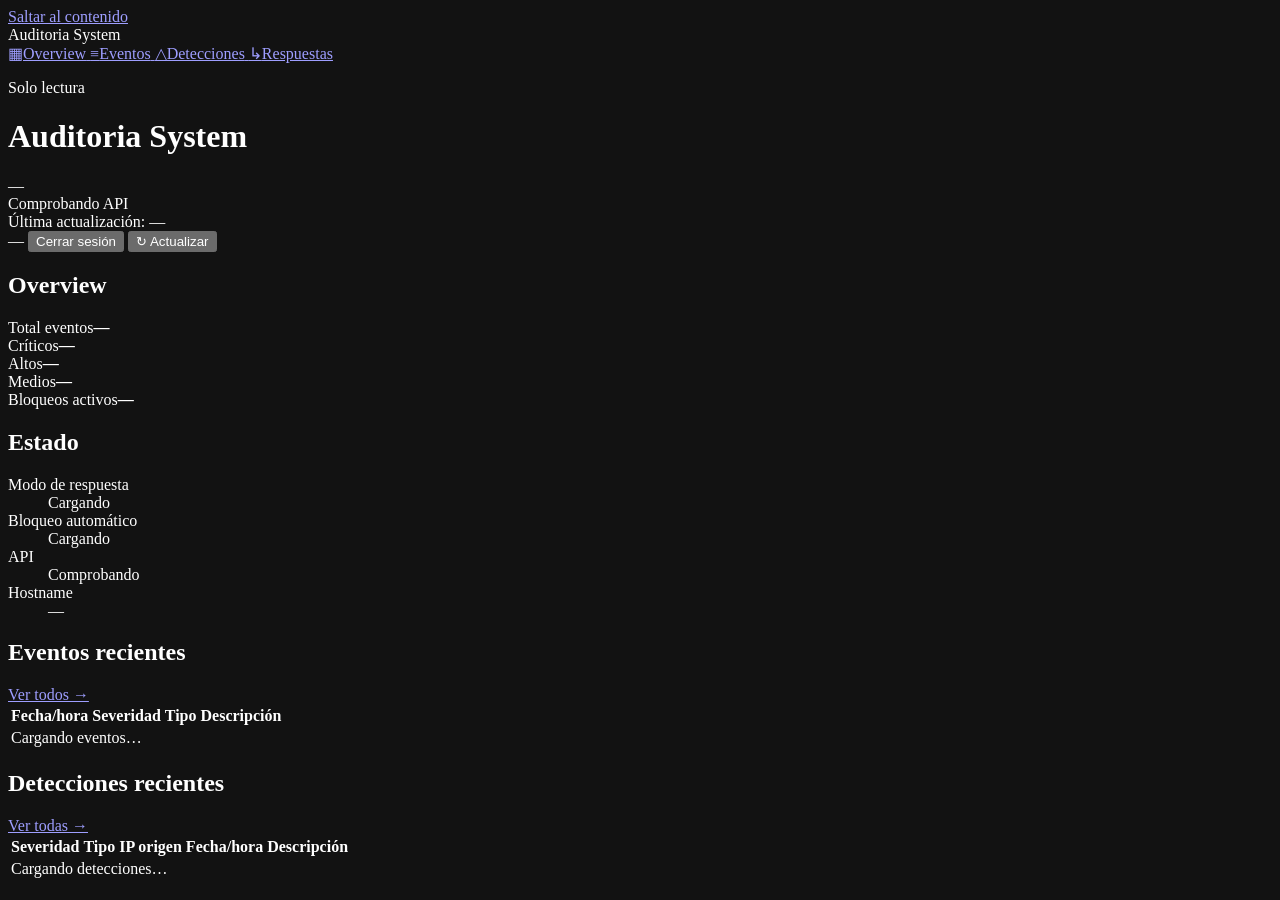
==== app/api/dashboard/index.html @ bd80b83c "ajuste: reducir minimo de contrasena a 8 caracteres" ====
<!doctype html>
<html lang="es">
<head>
  <meta charset="utf-8">
  <meta name="viewport" content="width=device-width, initial-scale=1">
  <meta name="color-scheme" content="dark">
  <meta name="theme-color" content="#101214">
  <title>Overview | Auditoria System</title>
  <link rel="stylesheet" href="/dashboard/assets/styles.css">
  <script src="/dashboard/assets/dashboard.js" defer></script>
</head>
<body>
  <a class="skip-link" href="#contenido">Saltar al contenido</a>
  <div class="app-shell">
    <aside class="sidebar" aria-label="Navegación principal">
      <div class="sidebar-title">Auditoria System</div>
      <nav>
        <a class="nav-item" data-module="overview" href="/dashboard">
          <span class="nav-icon" aria-hidden="true">▦</span><span>Overview</span>
        </a>
        <a class="nav-item" data-module="events" href="/dashboard/events">
          <span class="nav-icon" aria-hidden="true">≡</span><span>Eventos</span>
        </a>
        <a class="nav-item" data-module="detections" href="/dashboard/detections">
          <span class="nav-icon" aria-hidden="true">△</span><span>Detecciones</span>
        </a>
        <a class="nav-item" data-module="responses" href="/dashboard/responses">
          <span class="nav-icon" aria-hidden="true">↳</span><span>Respuestas</span>
        </a>
        <a class="nav-item" data-module="users" href="/dashboard/users" hidden>
          <span class="nav-icon" aria-hidden="true">○</span><span>Usuarios</span>
        </a>
      </nav>
      <p class="sidebar-note">Solo lectura</p>
    </aside>

    <main id="contenido" class="content">
      <header class="topbar">
        <div class="page-identity">
          <h1>Auditoria System</h1>
          <span id="hostname" class="hostname">—</span>
        </div>
        <div class="topbar-actions">
          <div class="api-state" role="status" aria-live="polite">
            <span id="api-indicator" class="status-dot is-loading"></span>
            <span id="api-status">Comprobando API</span>
          </div>
          <div class="refresh-meta">
            <span>Última actualización:</span>
            <time id="last-updated">—</time>
          </div>
          <span id="current-user" class="current-user">—</span>
          <button id="logout-button" class="quiet-button" type="button">Cerrar sesión</button>
          <button id="refresh-button" class="refresh-button" type="button" aria-controls="module-content">
            <span aria-hidden="true">↻</span> Actualizar
          </button>
        </div>
      </header>

      <div id="global-alert" class="global-alert" role="alert" hidden></div>

      <div id="module-content">
        <div class="module-view" data-view="overview">
          <section class="summary-section" aria-labelledby="summary-title">
            <div class="module-heading"><h2 id="summary-title">Overview</h2></div>
            <div class="metric-grid" aria-live="polite">
              <article class="metric-card"><span>Total eventos</span><strong id="metric-total" class="metric-value loading-value">—</strong></article>
              <article class="metric-card severity-critical"><span>Críticos</span><strong id="metric-critical" class="metric-value loading-value">—</strong></article>
              <article class="metric-card severity-high"><span>Altos</span><strong id="metric-high" class="metric-value loading-value">—</strong></article>
              <article class="metric-card severity-medium"><span>Medios</span><strong id="metric-medium" class="metric-value loading-value">—</strong></article>
              <article class="metric-card metric-blocks"><span>Bloqueos activos</span><strong id="metric-blocks" class="metric-value loading-value">—</strong></article>
            </div>
          </section>

          <section class="status-panel" aria-labelledby="status-title">
            <h2 id="status-title">Estado</h2>
            <dl class="status-details">
              <div><dt>Modo de respuesta</dt><dd id="response-mode"><span class="skeleton-text">Cargando</span></dd></div>
              <div><dt>Bloqueo automático</dt><dd id="automatic-blocking"><span class="skeleton-text">Cargando</span></dd></div>
              <div><dt>API</dt><dd id="status-api">Comprobando</dd></div>
              <div><dt>Hostname</dt><dd id="status-hostname" class="monospace">—</dd></div>
            </dl>
          </section>

          <div class="overview-activity">
            <section class="data-panel" aria-labelledby="overview-events-title">
              <div class="panel-heading">
                <h2 id="overview-events-title">Eventos recientes</h2>
                <a class="view-all" href="/dashboard/events">Ver todos →</a>
              </div>
              <div class="table-wrap">
                <table class="overview-events-table" aria-labelledby="overview-events-title">
                  <thead><tr><th>Fecha/hora</th><th>Severidad</th><th>Tipo</th><th>Descripción</th></tr></thead>
                  <tbody id="overview-events-body"><tr><td colspan="4" class="state-cell"><span class="spinner"></span> Cargando eventos…</td></tr></tbody>
                </table>
              </div>
            </section>

            <section class="data-panel" aria-labelledby="overview-detections-title">
              <div class="panel-heading">
                <h2 id="overview-detections-title">Detecciones recientes</h2>
                <a class="view-all" href="/dashboard/detections">Ver todas →</a>
              </div>
              <div class="table-wrap">
                <table class="overview-detections-table" aria-labelledby="overview-detections-title">
                  <thead><tr><th>Severidad</th><th>Tipo</th><th>IP origen</th><th>Fecha/hora</th><th>Descripción</th></tr></thead>
                  <tbody id="overview-detections-body"><tr><td colspan="5" class="state-cell"><span class="spinner"></span> Cargando detecciones…</td></tr></tbody>
                </table>
              </div>
            </section>
          </div>
        </div>

        <div class="module-view" data-view="events" hidden>
          <section class="module-section" aria-labelledby="events-title">
            <div class="module-heading"><h2 id="events-title">Eventos</h2><span id="events-count" class="panel-count">—</span></div>
            <form id="events-filters" class="filter-bar" action="/dashboard/events" method="get">
              <label>Severidad<select name="severity"><option value="">Todas</option><option value="critical">Crítica</option><option value="high">Alta</option><option value="medium">Media</option><option value="low">Baja</option></select></label>
              <label>Categoría<input name="category" type="text" autocomplete="off" placeholder="Todas"></label>
              <label>Tipo<input name="event_type" type="text" autocomplete="off" placeholder="Todos"></label>
              <div class="filter-actions"><button type="submit">Aplicar</button><button type="button" data-reset-filters>Limpiar</button></div>
            </form>
            <div class="table-wrap data-table-wrap">
              <table class="events-table" aria-labelledby="events-title">
                <thead><tr><th>Fecha/hora</th><th>Severidad</th><th>Categoría</th><th>Tipo</th><th>Descripción</th></tr></thead>
                <tbody id="events-body"><tr><td colspan="5" class="state-cell"><span class="spinner"></span> Cargando eventos…</td></tr></tbody>
              </table>
            </div>
          </section>
        </div>

        <div class="module-view" data-view="detections" hidden>
          <section class="module-section" aria-labelledby="detections-title">
            <div class="module-heading"><h2 id="detections-title">Detecciones</h2><span id="detections-count" class="panel-count">—</span></div>
            <form id="detections-filters" class="filter-bar" action="/dashboard/detections" method="get">
              <label>Severidad<select name="severity"><option value="">Todas</option><option value="critical">Crítica</option><option value="high">Alta</option><option value="medium">Media</option><option value="low">Baja</option></select></label>
              <label>Tipo<input name="event_type" type="text" autocomplete="off" placeholder="Todos"></label>
              <div class="filter-actions"><button type="submit">Aplicar</button><button type="button" data-reset-filters>Limpiar</button></div>
            </form>
            <div class="table-wrap data-table-wrap">
              <table class="detections-table" aria-labelledby="detections-title">
                <thead><tr><th>Severidad</th><th>Tipo</th><th>IP origen</th><th>Fecha/hora</th><th>Descripción</th></tr></thead>
                <tbody id="detections-body"><tr><td colspan="5" class="state-cell"><span class="spinner"></span> Cargando detecciones…</td></tr></tbody>
              </table>
            </div>
          </section>
        </div>

        <div class="module-view" data-view="responses" hidden>
          <section class="module-section" aria-labelledby="responses-title">
            <div class="module-heading"><h2 id="responses-title">Respuestas</h2><span id="responses-count" class="panel-count">—</span></div>
            <form id="responses-filters" class="filter-bar" action="/dashboard/responses" method="get">
              <label>Tipo<select name="event_type"><option value="">Todos</option><option value="RESPONSE_DECISION">RESPONSE_DECISION</option><option value="RESPONSE_EXECUTION">RESPONSE_EXECUTION</option></select></label>
              <div class="filter-actions"><button type="submit">Aplicar</button><button type="button" data-reset-filters>Limpiar</button></div>
            </form>
            <div class="table-wrap data-table-wrap">
              <table class="responses-table" aria-labelledby="responses-title">
                <thead><tr><th>Fecha/hora</th><th>Tipo</th><th>IP objetivo</th><th>Acción</th><th>Estado</th><th>Ejecutado</th><th>Motivo</th></tr></thead>
                <tbody id="responses-body"><tr><td colspan="7" class="state-cell"><span class="spinner"></span> Cargando respuestas…</td></tr></tbody>
              </table>
            </div>
          </section>
        </div>

        <div class="module-view" data-view="users" hidden>
          <section class="module-section" aria-labelledby="users-title">
            <div class="module-heading"><h2 id="users-title">Usuarios</h2><span id="users-count" class="panel-count">—</span></div>
            <form id="create-user-form" class="filter-bar user-form">
              <label>Usuario<input name="username" type="text" minlength="3" maxlength="64" autocomplete="off" required></label>
              <label>Contraseña<input name="password" type="password" minlength="8" maxlength="1024" autocomplete="new-password" required></label>
              <label>Rol<select name="role"><option value="viewer">Viewer</option><option value="superadmin">Superadmin</option></select></label>
              <div class="filter-actions"><button type="submit">Crear usuario</button></div>
            </form>
            <div id="users-alert" class="inline-alert" role="alert" hidden></div>
            <div class="table-wrap data-table-wrap">
              <table class="users-table" aria-labelledby="users-title">
                <thead><tr><th>Usuario</th><th>Rol</th><th>Estado</th><th>Creado</th><th>Acciones</th></tr></thead>
                <tbody id="users-body"><tr><td colspan="5" class="state-cell"><span class="spinner"></span> Cargando usuarios…</td></tr></tbody>
              </table>
            </div>
          </section>
        </div>
      </div>
    </main>
  </div>
</body>
</html>
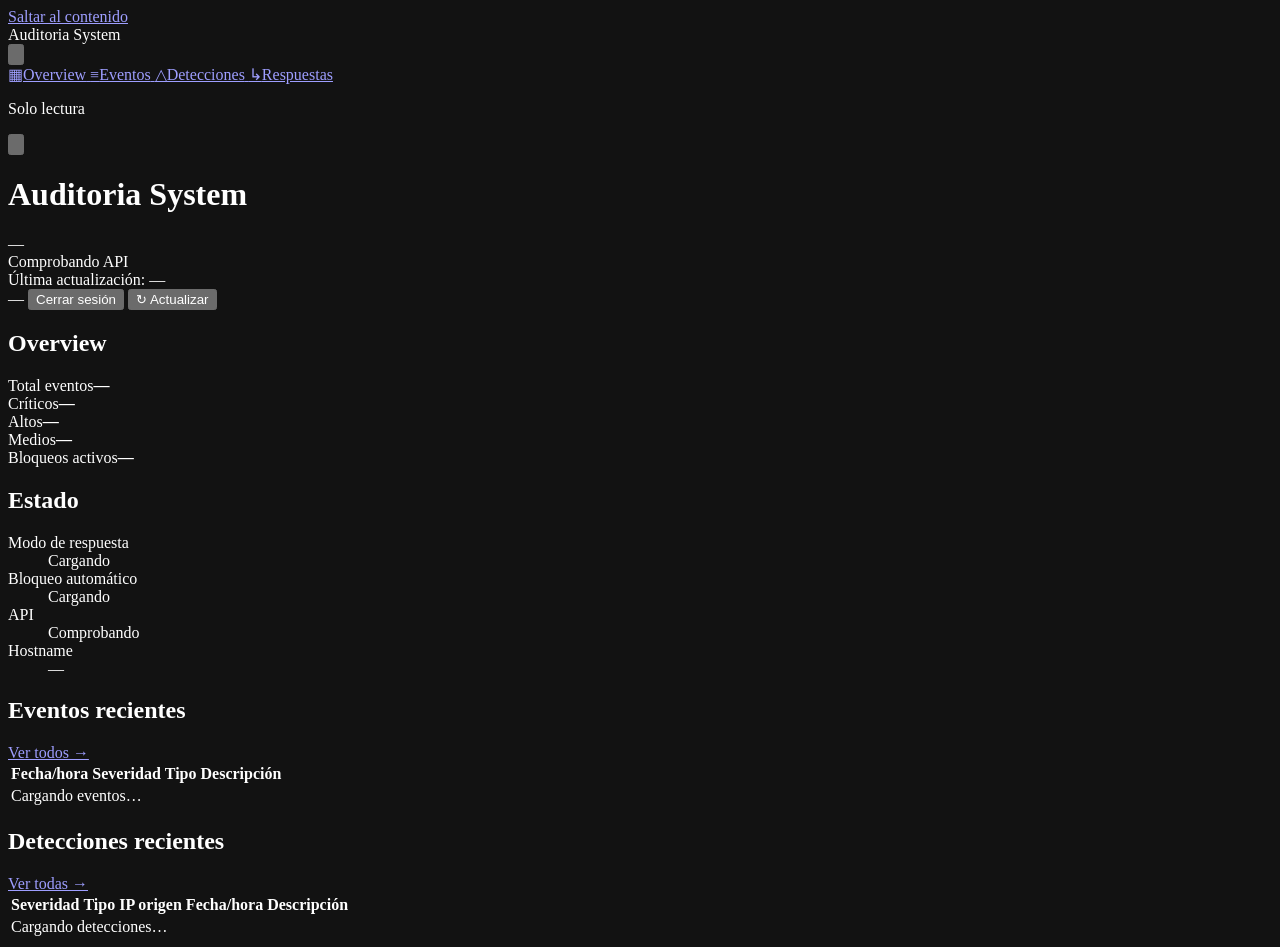
==== commit 64558bdb: "mejora: pulir login y navegacion del dashboard v0.7" ====
--- a/app/api/dashboard/index.html
+++ b/app/api/dashboard/index.html
@@ -11,31 +11,40 @@
 </head>
 <body>
   <a class="skip-link" href="#contenido">Saltar al contenido</a>
-  <div class="app-shell">
-    <aside class="sidebar" aria-label="Navegación principal">
-      <div class="sidebar-title">Auditoria System</div>
+  <div id="app-shell" class="app-shell">
+    <aside id="sidebar" class="sidebar" aria-label="Navegación principal">
+      <div class="sidebar-header">
+        <div class="sidebar-title">Auditoria System</div>
+        <button id="sidebar-collapse" class="sidebar-control" type="button" aria-controls="sidebar" aria-label="Contraer menú" aria-expanded="true">
+          <svg viewBox="0 0 16 16" aria-hidden="true" focusable="false"><path d="m10 3-5 5 5 5"></path></svg>
+        </button>
+      </div>
       <nav>
-        <a class="nav-item" data-module="overview" href="/dashboard">
-          <span class="nav-icon" aria-hidden="true">▦</span><span>Overview</span>
-        </a>
-        <a class="nav-item" data-module="events" href="/dashboard/events">
-          <span class="nav-icon" aria-hidden="true">≡</span><span>Eventos</span>
-        </a>
-        <a class="nav-item" data-module="detections" href="/dashboard/detections">
-          <span class="nav-icon" aria-hidden="true">△</span><span>Detecciones</span>
-        </a>
-        <a class="nav-item" data-module="responses" href="/dashboard/responses">
-          <span class="nav-icon" aria-hidden="true">↳</span><span>Respuestas</span>
-        </a>
-        <a class="nav-item" data-module="users" href="/dashboard/users" hidden>
-          <span class="nav-icon" aria-hidden="true">○</span><span>Usuarios</span>
+        <a class="nav-item" data-module="overview" href="/dashboard" aria-label="Overview" title="Overview">
+          <span class="nav-icon" aria-hidden="true">▦</span><span class="nav-label">Overview</span>
+        </a>
+        <a class="nav-item" data-module="events" href="/dashboard/events" aria-label="Eventos" title="Eventos">
+          <span class="nav-icon" aria-hidden="true">≡</span><span class="nav-label">Eventos</span>
+        </a>
+        <a class="nav-item" data-module="detections" href="/dashboard/detections" aria-label="Detecciones" title="Detecciones">
+          <span class="nav-icon" aria-hidden="true">△</span><span class="nav-label">Detecciones</span>
+        </a>
+        <a class="nav-item" data-module="responses" href="/dashboard/responses" aria-label="Respuestas" title="Respuestas">
+          <span class="nav-icon" aria-hidden="true">↳</span><span class="nav-label">Respuestas</span>
+        </a>
+        <a class="nav-item" data-module="users" href="/dashboard/users" aria-label="Usuarios" title="Usuarios" hidden>
+          <span class="nav-icon" aria-hidden="true">○</span><span class="nav-label">Usuarios</span>
         </a>
       </nav>
       <p class="sidebar-note">Solo lectura</p>
     </aside>
+    <button id="sidebar-backdrop" class="sidebar-backdrop" type="button" aria-label="Cerrar menú" tabindex="-1" hidden></button>
 
     <main id="contenido" class="content">
       <header class="topbar">
+        <button id="mobile-menu-toggle" class="mobile-menu-toggle" type="button" aria-controls="sidebar" aria-label="Abrir menú" aria-expanded="false">
+          <svg viewBox="0 0 16 16" aria-hidden="true" focusable="false"><path d="M2 4h12M2 8h12M2 12h12"></path></svg>
+        </button>
         <div class="page-identity">
           <h1>Auditoria System</h1>
           <span id="hostname" class="hostname">—</span>
@@ -115,6 +124,7 @@
           <section class="module-section" aria-labelledby="events-title">
             <div class="module-heading"><h2 id="events-title">Eventos</h2><span id="events-count" class="panel-count">—</span></div>
             <form id="events-filters" class="filter-bar" action="/dashboard/events" method="get">
+              <label>Servidor<select name="hostname" data-hostname-filter><option value="">Todos permitidos</option></select></label>
               <label>Severidad<select name="severity"><option value="">Todas</option><option value="critical">Crítica</option><option value="high">Alta</option><option value="medium">Media</option><option value="low">Baja</option></select></label>
               <label>Categoría<input name="category" type="text" autocomplete="off" placeholder="Todas"></label>
               <label>Tipo<input name="event_type" type="text" autocomplete="off" placeholder="Todos"></label>
@@ -133,6 +143,7 @@
           <section class="module-section" aria-labelledby="detections-title">
             <div class="module-heading"><h2 id="detections-title">Detecciones</h2><span id="detections-count" class="panel-count">—</span></div>
             <form id="detections-filters" class="filter-bar" action="/dashboard/detections" method="get">
+              <label>Servidor<select name="hostname" data-hostname-filter><option value="">Todos permitidos</option></select></label>
               <label>Severidad<select name="severity"><option value="">Todas</option><option value="critical">Crítica</option><option value="high">Alta</option><option value="medium">Media</option><option value="low">Baja</option></select></label>
               <label>Tipo<input name="event_type" type="text" autocomplete="off" placeholder="Todos"></label>
               <div class="filter-actions"><button type="submit">Aplicar</button><button type="button" data-reset-filters>Limpiar</button></div>
@@ -150,6 +161,7 @@
           <section class="module-section" aria-labelledby="responses-title">
             <div class="module-heading"><h2 id="responses-title">Respuestas</h2><span id="responses-count" class="panel-count">—</span></div>
             <form id="responses-filters" class="filter-bar" action="/dashboard/responses" method="get">
+              <label>Servidor<select name="hostname" data-hostname-filter><option value="">Todos permitidos</option></select></label>
               <label>Tipo<select name="event_type"><option value="">Todos</option><option value="RESPONSE_DECISION">RESPONSE_DECISION</option><option value="RESPONSE_EXECUTION">RESPONSE_EXECUTION</option></select></label>
               <div class="filter-actions"><button type="submit">Aplicar</button><button type="button" data-reset-filters>Limpiar</button></div>
             </form>
@@ -167,15 +179,16 @@
             <div class="module-heading"><h2 id="users-title">Usuarios</h2><span id="users-count" class="panel-count">—</span></div>
             <form id="create-user-form" class="filter-bar user-form">
               <label>Usuario<input name="username" type="text" minlength="3" maxlength="64" autocomplete="off" required></label>
-              <label>Contraseña<input name="password" type="password" minlength="8" maxlength="1024" autocomplete="new-password" required></label>
-              <label>Rol<select name="role"><option value="viewer">Viewer</option><option value="superadmin">Superadmin</option></select></label>
+              <div class="form-control"><label for="create-user-password">Contraseña</label><div class="password-field"><input id="create-user-password" name="password" type="password" minlength="8" maxlength="1024" autocomplete="new-password" required><button class="password-toggle" type="button" data-password-toggle aria-controls="create-user-password" aria-label="Mostrar contraseña" aria-pressed="false"><svg class="password-icon password-icon-show" viewBox="0 0 16 16" aria-hidden="true" focusable="false"><path d="M1 8s2.6-4 7-4 7 4 7 4-2.6 4-7 4-7-4-7-4Z"></path><circle cx="8" cy="8" r="2"></circle></svg><svg class="password-icon password-icon-hide" viewBox="0 0 16 16" aria-hidden="true" focusable="false" hidden><path d="M2 2l12 12M6.2 4.3A7.7 7.7 0 0 1 8 4c4.4 0 7 4 7 4a10 10 0 0 1-2 2.4M9.8 11.7A7.7 7.7 0 0 1 8 12c-4.4 0-7-4-7-4a10 10 0 0 1 2-2.4"></path></svg></button></div></div>
+              <label>Rol<select id="create-user-role" name="role"><option value="viewer">Viewer</option><option value="superadmin">Superadmin</option></select></label>
+              <label>Servidor(es)<select id="create-user-hostnames" name="hostnames" multiple required></select></label>
               <div class="filter-actions"><button type="submit">Crear usuario</button></div>
             </form>
             <div id="users-alert" class="inline-alert" role="alert" hidden></div>
             <div class="table-wrap data-table-wrap">
               <table class="users-table" aria-labelledby="users-title">
-                <thead><tr><th>Usuario</th><th>Rol</th><th>Estado</th><th>Creado</th><th>Acciones</th></tr></thead>
-                <tbody id="users-body"><tr><td colspan="5" class="state-cell"><span class="spinner"></span> Cargando usuarios…</td></tr></tbody>
+                <thead><tr><th>Usuario</th><th>Rol</th><th>Servidores</th><th>Estado</th><th>Creado</th><th>Acciones</th></tr></thead>
+                <tbody id="users-body"><tr><td colspan="6" class="state-cell"><span class="spinner"></span> Cargando usuarios…</td></tr></tbody>
               </table>
             </div>
           </section>
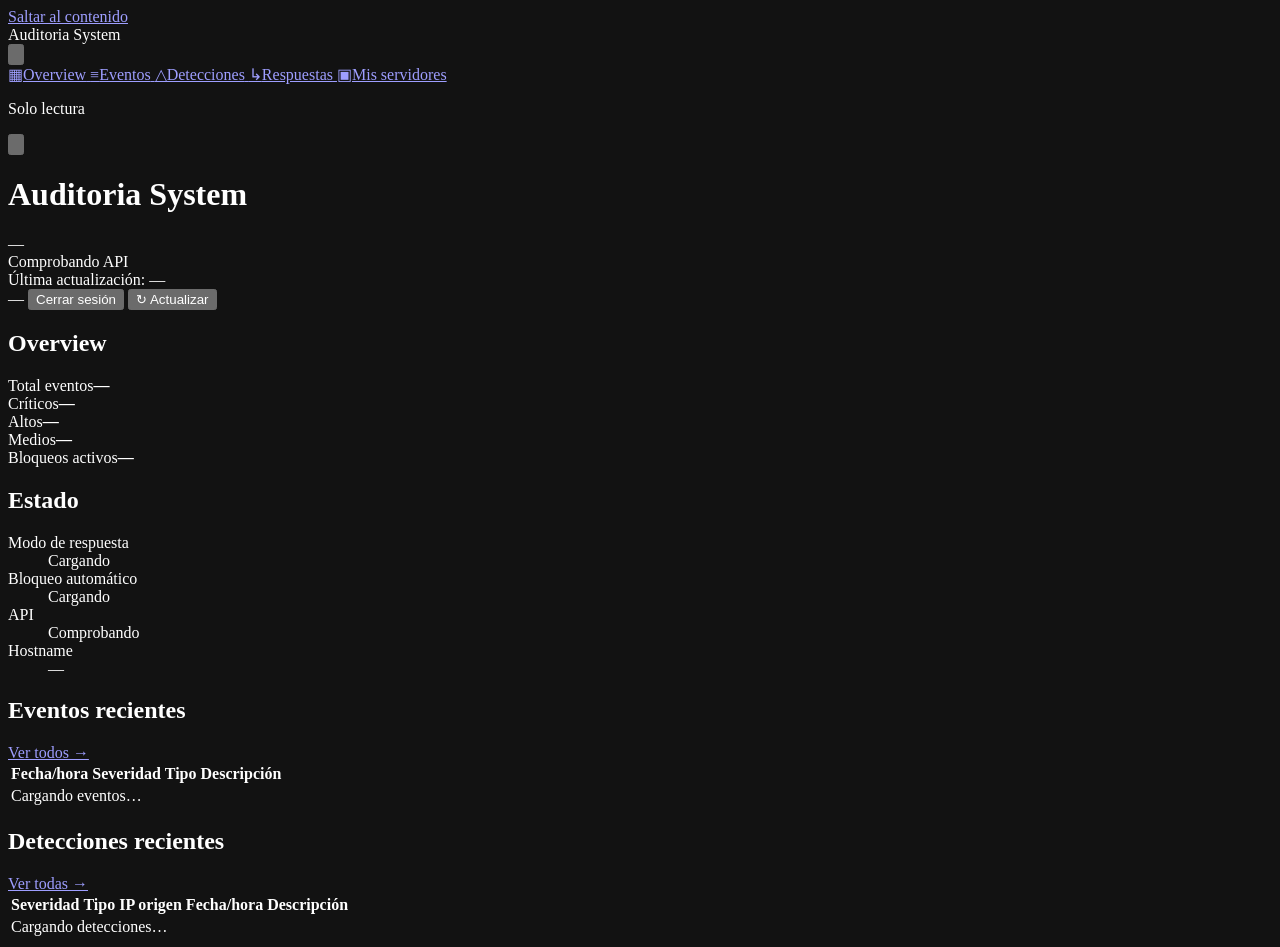
==== commit 8298e0a6: "wip: guardar avance de enrolamiento de agentes" ====
--- a/app/api/dashboard/index.html
+++ b/app/api/dashboard/index.html
@@ -32,6 +32,9 @@
         <a class="nav-item" data-module="responses" href="/dashboard/responses" aria-label="Respuestas" title="Respuestas">
           <span class="nav-icon" aria-hidden="true">↳</span><span class="nav-label">Respuestas</span>
         </a>
+        <a class="nav-item" data-module="servers" href="/dashboard/servers" aria-label="Mis servidores" title="Mis servidores">
+          <span class="nav-icon" aria-hidden="true">▣</span><span class="nav-label">Mis servidores</span>
+        </a>
         <a class="nav-item" data-module="users" href="/dashboard/users" aria-label="Usuarios" title="Usuarios" hidden>
           <span class="nav-icon" aria-hidden="true">○</span><span class="nav-label">Usuarios</span>
         </a>
@@ -181,7 +184,6 @@
               <label>Usuario<input name="username" type="text" minlength="3" maxlength="64" autocomplete="off" required></label>
               <div class="form-control"><label for="create-user-password">Contraseña</label><div class="password-field"><input id="create-user-password" name="password" type="password" minlength="8" maxlength="1024" autocomplete="new-password" required><button class="password-toggle" type="button" data-password-toggle aria-controls="create-user-password" aria-label="Mostrar contraseña" aria-pressed="false"><svg class="password-icon password-icon-show" viewBox="0 0 16 16" aria-hidden="true" focusable="false"><path d="M1 8s2.6-4 7-4 7 4 7 4-2.6 4-7 4-7-4-7-4Z"></path><circle cx="8" cy="8" r="2"></circle></svg><svg class="password-icon password-icon-hide" viewBox="0 0 16 16" aria-hidden="true" focusable="false" hidden><path d="M2 2l12 12M6.2 4.3A7.7 7.7 0 0 1 8 4c4.4 0 7 4 7 4a10 10 0 0 1-2 2.4M9.8 11.7A7.7 7.7 0 0 1 8 12c-4.4 0-7-4-7-4a10 10 0 0 1 2-2.4"></path></svg></button></div></div>
               <label>Rol<select id="create-user-role" name="role"><option value="viewer">Viewer</option><option value="superadmin">Superadmin</option></select></label>
-              <label>Servidor(es)<select id="create-user-hostnames" name="hostnames" multiple required></select></label>
               <div class="filter-actions"><button type="submit">Crear usuario</button></div>
             </form>
             <div id="users-alert" class="inline-alert" role="alert" hidden></div>
@@ -189,6 +191,33 @@
               <table class="users-table" aria-labelledby="users-title">
                 <thead><tr><th>Usuario</th><th>Rol</th><th>Servidores</th><th>Estado</th><th>Creado</th><th>Acciones</th></tr></thead>
                 <tbody id="users-body"><tr><td colspan="6" class="state-cell"><span class="spinner"></span> Cargando usuarios…</td></tr></tbody>
+              </table>
+            </div>
+          </section>
+        </div>
+
+        <div class="module-view" data-view="servers" hidden>
+          <section class="module-section" aria-labelledby="servers-title">
+            <div class="module-heading server-heading">
+              <div><h2 id="servers-title">Mis servidores</h2><span id="servers-count" class="panel-count">—</span></div>
+              <button id="connect-server-button" class="primary-action" type="button">Conectar servidor</button>
+            </div>
+            <div id="servers-alert" class="inline-alert" role="alert" hidden></div>
+            <section id="registration-panel" class="registration-panel" aria-labelledby="registration-title" hidden>
+              <div class="registration-header">
+                <div>
+                  <h3 id="registration-title">Registrar agente</h3>
+                  <p>Ejecuta este comando una vez en el servidor que deseas conectar.</p>
+                </div>
+                <button id="copy-registration-command" class="table-action" type="button">Copiar comando</button>
+              </div>
+              <code id="registration-command" class="registration-command"></code>
+              <p class="registration-expiry">El token vence en <time id="registration-expires-at">—</time> y solo puede utilizarse una vez.</p>
+            </section>
+            <div class="table-wrap data-table-wrap">
+              <table class="servers-table" aria-labelledby="servers-title">
+                <thead><tr><th>Agent ID</th><th>Hostname</th><th>Estado</th><th>Último contacto</th><th>Registrado</th></tr></thead>
+                <tbody id="servers-body"><tr><td colspan="5" class="state-cell"><span class="spinner"></span> Cargando servidores…</td></tr></tbody>
               </table>
             </div>
           </section>
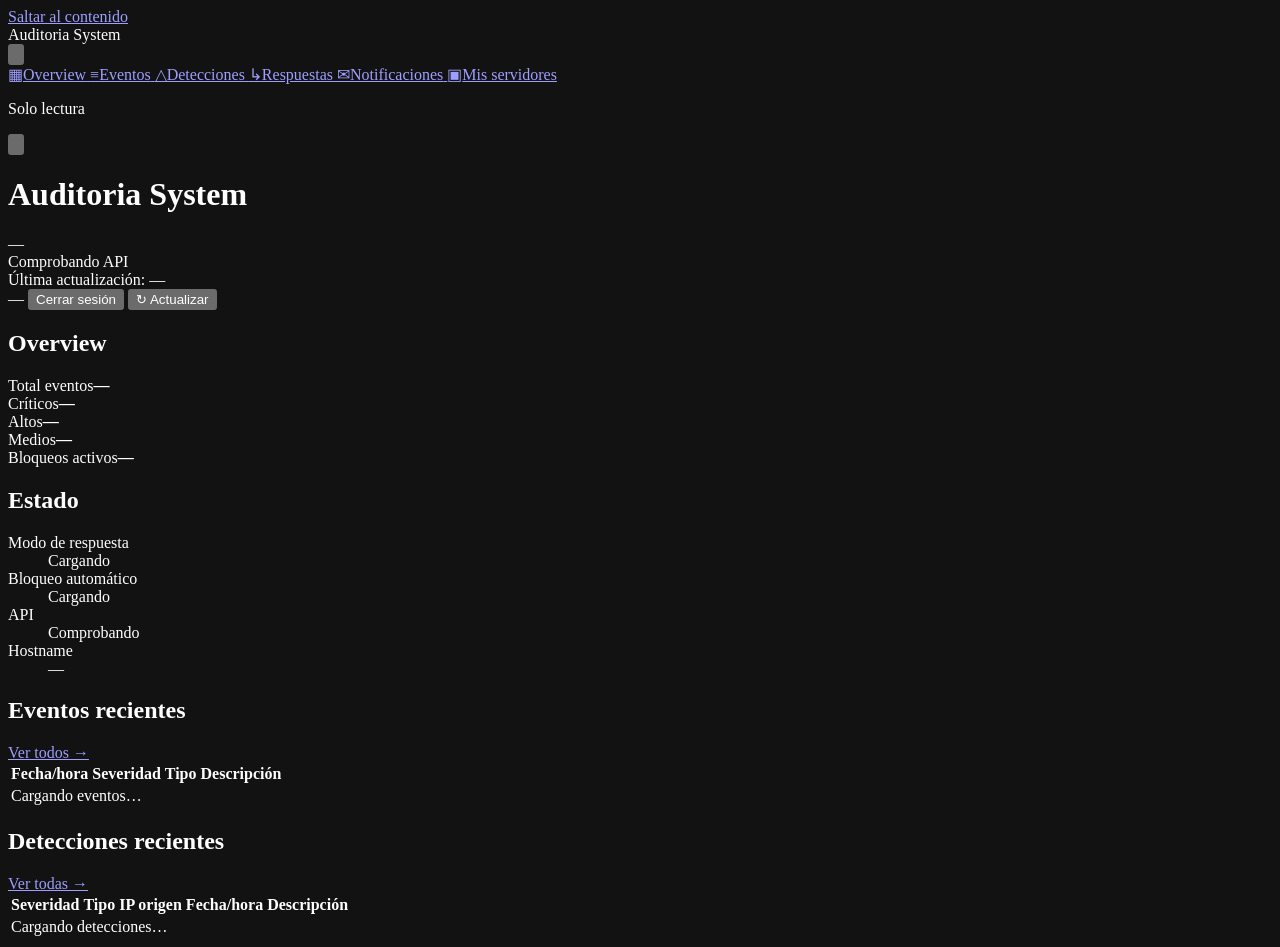
==== commit 7c36e8de: "funcionalidad: agregar sistema de notificaciones v0.8" ====
--- a/app/api/dashboard/index.html
+++ b/app/api/dashboard/index.html
@@ -32,6 +32,9 @@
         <a class="nav-item" data-module="responses" href="/dashboard/responses" aria-label="Respuestas" title="Respuestas">
           <span class="nav-icon" aria-hidden="true">↳</span><span class="nav-label">Respuestas</span>
         </a>
+        <a class="nav-item" data-module="notifications" href="/dashboard/notifications" aria-label="Notificaciones" title="Notificaciones">
+          <span class="nav-icon" aria-hidden="true">✉</span><span class="nav-label">Notificaciones</span>
+        </a>
         <a class="nav-item" data-module="servers" href="/dashboard/servers" aria-label="Mis servidores" title="Mis servidores">
           <span class="nav-icon" aria-hidden="true">▣</span><span class="nav-label">Mis servidores</span>
         </a>
@@ -177,6 +180,25 @@
           </section>
         </div>
 
+        <div class="module-view" data-view="notifications" hidden>
+          <section class="module-section" aria-labelledby="notifications-title">
+            <div class="module-heading"><h2 id="notifications-title">Notificaciones</h2><span id="notifications-count" class="panel-count">—</span></div>
+            <div class="metric-grid" aria-live="polite">
+              <article class="metric-card"><span>Total</span><strong id="notifications-total" class="metric-value">—</strong></article>
+              <article class="metric-card"><span>Enviadas</span><strong id="notifications-sent" class="metric-value">—</strong></article>
+              <article class="metric-card"><span>Fallidas</span><strong id="notifications-failed" class="metric-value">—</strong></article>
+              <article class="metric-card"><span>Pendientes</span><strong id="notifications-pending" class="metric-value">—</strong></article>
+            </div>
+            <form id="notifications-filters" class="filter-bar" action="/dashboard/notifications" method="get">
+              <label>Servidor<select name="hostname" data-hostname-filter><option value="">Todos permitidos</option></select></label>
+              <label>Estado<select name="status"><option value="">Todos</option><option value="sent">Enviadas</option><option value="failed">Fallidas</option><option value="pending">Pendientes</option></select></label>
+              <label>Severidad<select name="severity"><option value="">Todas</option><option value="critical">Crítica</option><option value="high">Alta</option></select></label>
+              <div class="filter-actions"><button type="submit">Aplicar</button><button type="button" data-reset-filters>Limpiar</button></div>
+            </form>
+            <div class="table-wrap data-table-wrap"><table aria-labelledby="notifications-title"><thead><tr><th>Fecha</th><th>Servidor</th><th>Severidad</th><th>Evento</th><th>Destinatario</th><th>Proveedor</th><th>Estado</th></tr></thead><tbody id="notifications-body"><tr><td colspan="7" class="state-cell">No hay notificaciones registradas.</td></tr></tbody></table></div>
+          </section>
+        </div>
+
         <div class="module-view" data-view="users" hidden>
           <section class="module-section" aria-labelledby="users-title">
             <div class="module-heading"><h2 id="users-title">Usuarios</h2><span id="users-count" class="panel-count">—</span></div>
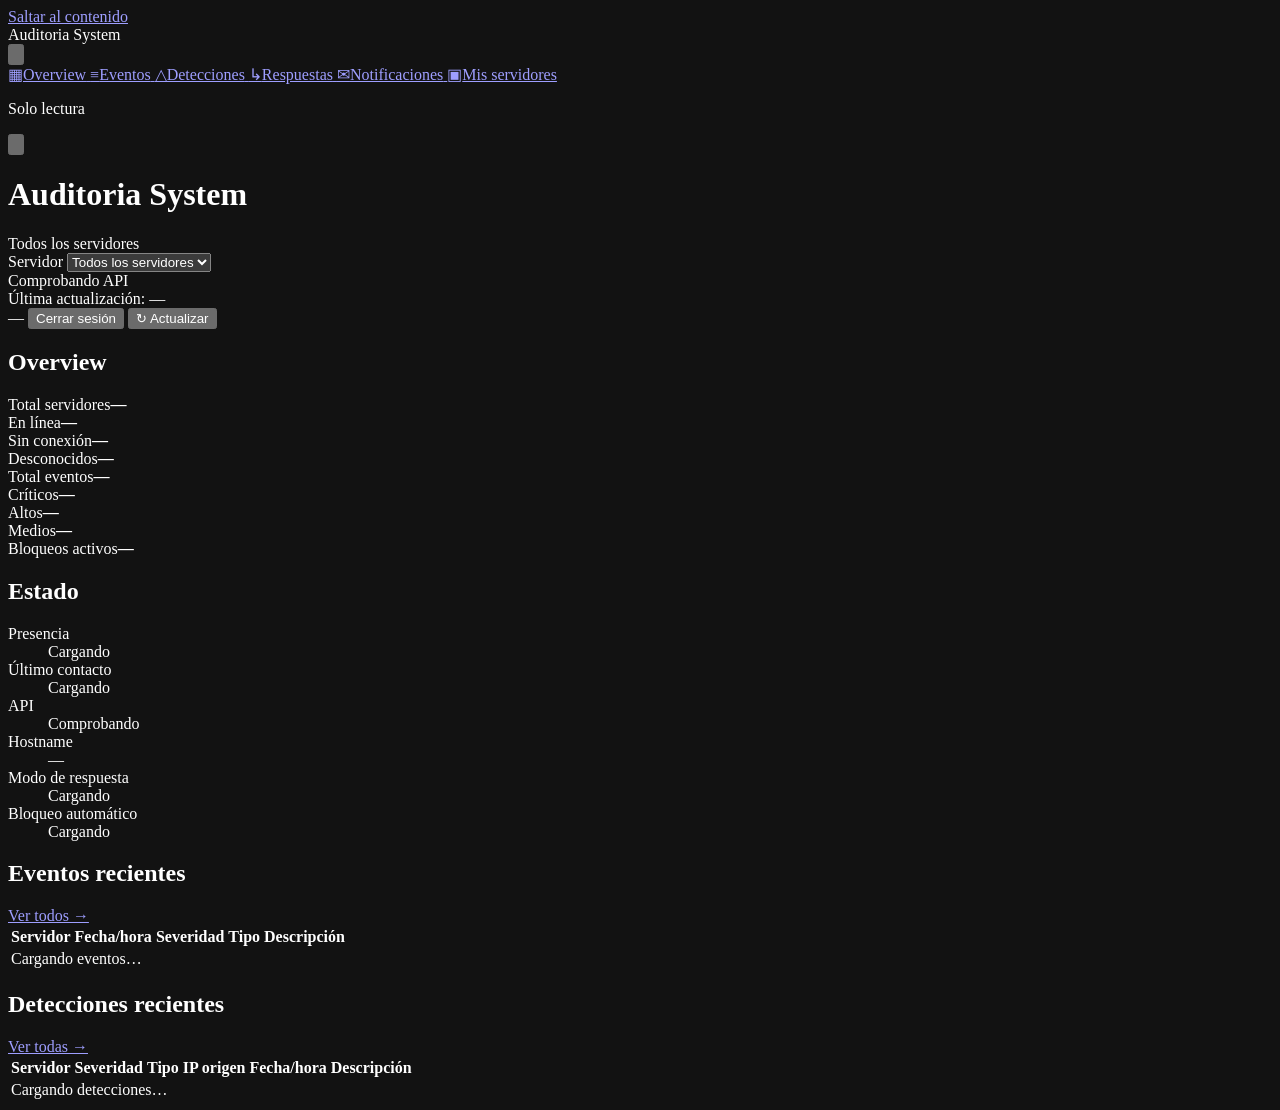
==== commit e6c0f9bb: "funcionalidad: agregar dashboard multiservidor v0.9" ====
--- a/app/api/dashboard/index.html
+++ b/app/api/dashboard/index.html
@@ -53,7 +53,13 @@
         </button>
         <div class="page-identity">
           <h1>Auditoria System</h1>
-          <span id="hostname" class="hostname">—</span>
+          <span id="hostname" class="hostname">Todos los servidores</span>
+        </div>
+        <div class="server-selector-wrap">
+          <label for="agent-selector">Servidor</label>
+          <select id="agent-selector" aria-label="Seleccionar servidor">
+            <option value="">Todos los servidores</option>
+          </select>
         </div>
         <div class="topbar-actions">
           <div class="api-state" role="status" aria-live="polite">
@@ -78,7 +84,13 @@
         <div class="module-view" data-view="overview">
           <section class="summary-section" aria-labelledby="summary-title">
             <div class="module-heading"><h2 id="summary-title">Overview</h2></div>
-            <div class="metric-grid" aria-live="polite">
+            <div class="fleet-metric-grid" aria-live="polite" aria-label="Resumen de servidores">
+              <article class="metric-card"><span>Total servidores</span><strong id="fleet-total" class="metric-value loading-value">—</strong></article>
+              <article class="metric-card fleet-online"><span>En línea</span><strong id="fleet-online" class="metric-value loading-value">—</strong></article>
+              <article class="metric-card fleet-offline"><span>Sin conexión</span><strong id="fleet-offline" class="metric-value loading-value">—</strong></article>
+              <article class="metric-card fleet-unknown"><span>Desconocidos</span><strong id="fleet-unknown" class="metric-value loading-value">—</strong></article>
+            </div>
+            <div class="metric-grid security-metric-grid" aria-live="polite">
               <article class="metric-card"><span>Total eventos</span><strong id="metric-total" class="metric-value loading-value">—</strong></article>
               <article class="metric-card severity-critical"><span>Críticos</span><strong id="metric-critical" class="metric-value loading-value">—</strong></article>
               <article class="metric-card severity-high"><span>Altos</span><strong id="metric-high" class="metric-value loading-value">—</strong></article>
@@ -90,10 +102,12 @@
           <section class="status-panel" aria-labelledby="status-title">
             <h2 id="status-title">Estado</h2>
             <dl class="status-details">
+              <div><dt>Presencia</dt><dd id="status-presence"><span class="skeleton-text">Cargando</span></dd></div>
+              <div><dt>Último contacto</dt><dd id="status-last-seen"><span class="skeleton-text">Cargando</span></dd></div>
+              <div><dt>API</dt><dd id="status-api">Comprobando</dd></div>
+              <div><dt>Hostname</dt><dd id="status-hostname" class="monospace">—</dd></div>
               <div><dt>Modo de respuesta</dt><dd id="response-mode"><span class="skeleton-text">Cargando</span></dd></div>
               <div><dt>Bloqueo automático</dt><dd id="automatic-blocking"><span class="skeleton-text">Cargando</span></dd></div>
-              <div><dt>API</dt><dd id="status-api">Comprobando</dd></div>
-              <div><dt>Hostname</dt><dd id="status-hostname" class="monospace">—</dd></div>
             </dl>
           </section>
 
@@ -105,8 +119,8 @@
               </div>
               <div class="table-wrap">
                 <table class="overview-events-table" aria-labelledby="overview-events-title">
-                  <thead><tr><th>Fecha/hora</th><th>Severidad</th><th>Tipo</th><th>Descripción</th></tr></thead>
-                  <tbody id="overview-events-body"><tr><td colspan="4" class="state-cell"><span class="spinner"></span> Cargando eventos…</td></tr></tbody>
+                  <thead><tr><th>Servidor</th><th>Fecha/hora</th><th>Severidad</th><th>Tipo</th><th>Descripción</th></tr></thead>
+                  <tbody id="overview-events-body"><tr><td colspan="5" class="state-cell"><span class="spinner"></span> Cargando eventos…</td></tr></tbody>
                 </table>
               </div>
             </section>
@@ -118,8 +132,8 @@
               </div>
               <div class="table-wrap">
                 <table class="overview-detections-table" aria-labelledby="overview-detections-title">
-                  <thead><tr><th>Severidad</th><th>Tipo</th><th>IP origen</th><th>Fecha/hora</th><th>Descripción</th></tr></thead>
-                  <tbody id="overview-detections-body"><tr><td colspan="5" class="state-cell"><span class="spinner"></span> Cargando detecciones…</td></tr></tbody>
+                  <thead><tr><th>Servidor</th><th>Severidad</th><th>Tipo</th><th>IP origen</th><th>Fecha/hora</th><th>Descripción</th></tr></thead>
+                  <tbody id="overview-detections-body"><tr><td colspan="6" class="state-cell"><span class="spinner"></span> Cargando detecciones…</td></tr></tbody>
                 </table>
               </div>
             </section>
@@ -130,7 +144,6 @@
           <section class="module-section" aria-labelledby="events-title">
             <div class="module-heading"><h2 id="events-title">Eventos</h2><span id="events-count" class="panel-count">—</span></div>
             <form id="events-filters" class="filter-bar" action="/dashboard/events" method="get">
-              <label>Servidor<select name="hostname" data-hostname-filter><option value="">Todos permitidos</option></select></label>
               <label>Severidad<select name="severity"><option value="">Todas</option><option value="critical">Crítica</option><option value="high">Alta</option><option value="medium">Media</option><option value="low">Baja</option></select></label>
               <label>Categoría<input name="category" type="text" autocomplete="off" placeholder="Todas"></label>
               <label>Tipo<input name="event_type" type="text" autocomplete="off" placeholder="Todos"></label>
@@ -138,8 +151,8 @@
             </form>
             <div class="table-wrap data-table-wrap">
               <table class="events-table" aria-labelledby="events-title">
-                <thead><tr><th>Fecha/hora</th><th>Severidad</th><th>Categoría</th><th>Tipo</th><th>Descripción</th></tr></thead>
-                <tbody id="events-body"><tr><td colspan="5" class="state-cell"><span class="spinner"></span> Cargando eventos…</td></tr></tbody>
+                <thead><tr><th>Servidor</th><th>Fecha/hora</th><th>Severidad</th><th>Categoría</th><th>Tipo</th><th>Descripción</th></tr></thead>
+                <tbody id="events-body"><tr><td colspan="6" class="state-cell"><span class="spinner"></span> Cargando eventos…</td></tr></tbody>
               </table>
             </div>
           </section>
@@ -149,15 +162,14 @@
           <section class="module-section" aria-labelledby="detections-title">
             <div class="module-heading"><h2 id="detections-title">Detecciones</h2><span id="detections-count" class="panel-count">—</span></div>
             <form id="detections-filters" class="filter-bar" action="/dashboard/detections" method="get">
-              <label>Servidor<select name="hostname" data-hostname-filter><option value="">Todos permitidos</option></select></label>
               <label>Severidad<select name="severity"><option value="">Todas</option><option value="critical">Crítica</option><option value="high">Alta</option><option value="medium">Media</option><option value="low">Baja</option></select></label>
               <label>Tipo<input name="event_type" type="text" autocomplete="off" placeholder="Todos"></label>
               <div class="filter-actions"><button type="submit">Aplicar</button><button type="button" data-reset-filters>Limpiar</button></div>
             </form>
             <div class="table-wrap data-table-wrap">
               <table class="detections-table" aria-labelledby="detections-title">
-                <thead><tr><th>Severidad</th><th>Tipo</th><th>IP origen</th><th>Fecha/hora</th><th>Descripción</th></tr></thead>
-                <tbody id="detections-body"><tr><td colspan="5" class="state-cell"><span class="spinner"></span> Cargando detecciones…</td></tr></tbody>
+                <thead><tr><th>Servidor</th><th>Severidad</th><th>Tipo</th><th>IP origen</th><th>Fecha/hora</th><th>Descripción</th></tr></thead>
+                <tbody id="detections-body"><tr><td colspan="6" class="state-cell"><span class="spinner"></span> Cargando detecciones…</td></tr></tbody>
               </table>
             </div>
           </section>
@@ -167,14 +179,13 @@
           <section class="module-section" aria-labelledby="responses-title">
             <div class="module-heading"><h2 id="responses-title">Respuestas</h2><span id="responses-count" class="panel-count">—</span></div>
             <form id="responses-filters" class="filter-bar" action="/dashboard/responses" method="get">
-              <label>Servidor<select name="hostname" data-hostname-filter><option value="">Todos permitidos</option></select></label>
-              <label>Tipo<select name="event_type"><option value="">Todos</option><option value="RESPONSE_DECISION">RESPONSE_DECISION</option><option value="RESPONSE_EXECUTION">RESPONSE_EXECUTION</option></select></label>
+              <label>Tipo<input name="event_type" type="text" maxlength="128" pattern="[A-Z0-9_]+" autocomplete="off" placeholder="Todos"></label>
               <div class="filter-actions"><button type="submit">Aplicar</button><button type="button" data-reset-filters>Limpiar</button></div>
             </form>
             <div class="table-wrap data-table-wrap">
               <table class="responses-table" aria-labelledby="responses-title">
-                <thead><tr><th>Fecha/hora</th><th>Tipo</th><th>IP objetivo</th><th>Acción</th><th>Estado</th><th>Ejecutado</th><th>Motivo</th></tr></thead>
-                <tbody id="responses-body"><tr><td colspan="7" class="state-cell"><span class="spinner"></span> Cargando respuestas…</td></tr></tbody>
+                <thead><tr><th>Servidor</th><th>Fecha/hora</th><th>Tipo</th><th>IP objetivo</th><th>Acción</th><th>Estado</th><th>Ejecutado</th><th>Motivo</th></tr></thead>
+                <tbody id="responses-body"><tr><td colspan="8" class="state-cell"><span class="spinner"></span> Cargando respuestas…</td></tr></tbody>
               </table>
             </div>
           </section>
@@ -183,14 +194,16 @@
         <div class="module-view" data-view="notifications" hidden>
           <section class="module-section" aria-labelledby="notifications-title">
             <div class="module-heading"><h2 id="notifications-title">Notificaciones</h2><span id="notifications-count" class="panel-count">—</span></div>
-            <div class="metric-grid" aria-live="polite">
+            <div class="scope-note" role="note">
+              Las notificaciones mostradas corresponden al almacenamiento local de este nodo central. La sincronización de notificaciones de agentes remotos aún no está habilitada.
+            </div>
+            <div class="metric-grid notification-metric-grid" aria-live="polite">
               <article class="metric-card"><span>Total</span><strong id="notifications-total" class="metric-value">—</strong></article>
               <article class="metric-card"><span>Enviadas</span><strong id="notifications-sent" class="metric-value">—</strong></article>
               <article class="metric-card"><span>Fallidas</span><strong id="notifications-failed" class="metric-value">—</strong></article>
               <article class="metric-card"><span>Pendientes</span><strong id="notifications-pending" class="metric-value">—</strong></article>
             </div>
             <form id="notifications-filters" class="filter-bar" action="/dashboard/notifications" method="get">
-              <label>Servidor<select name="hostname" data-hostname-filter><option value="">Todos permitidos</option></select></label>
               <label>Estado<select name="status"><option value="">Todos</option><option value="sent">Enviadas</option><option value="failed">Fallidas</option><option value="pending">Pendientes</option></select></label>
               <label>Severidad<select name="severity"><option value="">Todas</option><option value="critical">Crítica</option><option value="high">Alta</option></select></label>
               <div class="filter-actions"><button type="submit">Aplicar</button><button type="button" data-reset-filters>Limpiar</button></div>
@@ -238,7 +251,7 @@
             </section>
             <div class="table-wrap data-table-wrap">
               <table class="servers-table" aria-labelledby="servers-title">
-                <thead><tr><th>Agent ID</th><th>Hostname</th><th>Estado</th><th>Último contacto</th><th>Registrado</th></tr></thead>
+                <thead><tr><th>Servidor</th><th>Estado</th><th>Último contacto</th><th>Agent ID</th><th>Registrado</th></tr></thead>
                 <tbody id="servers-body"><tr><td colspan="5" class="state-cell"><span class="spinner"></span> Cargando servidores…</td></tr></tbody>
               </table>
             </div>
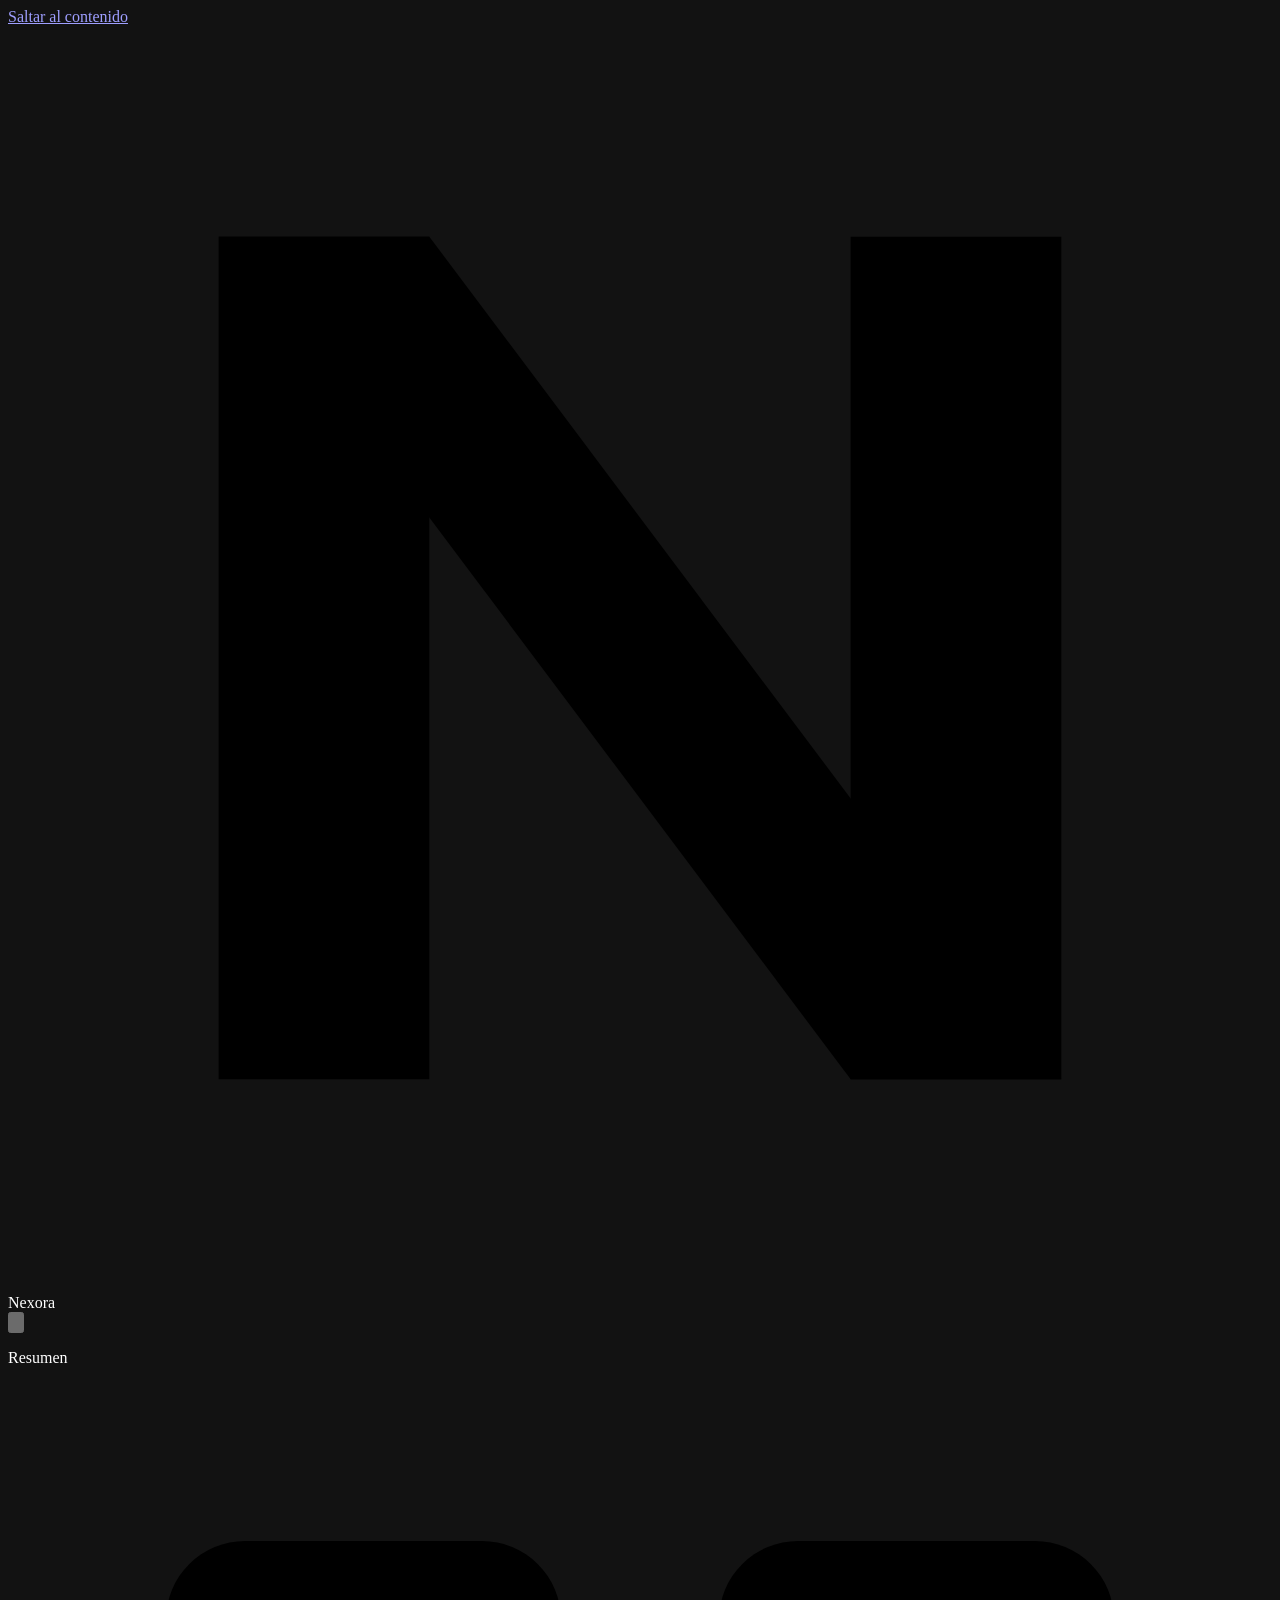
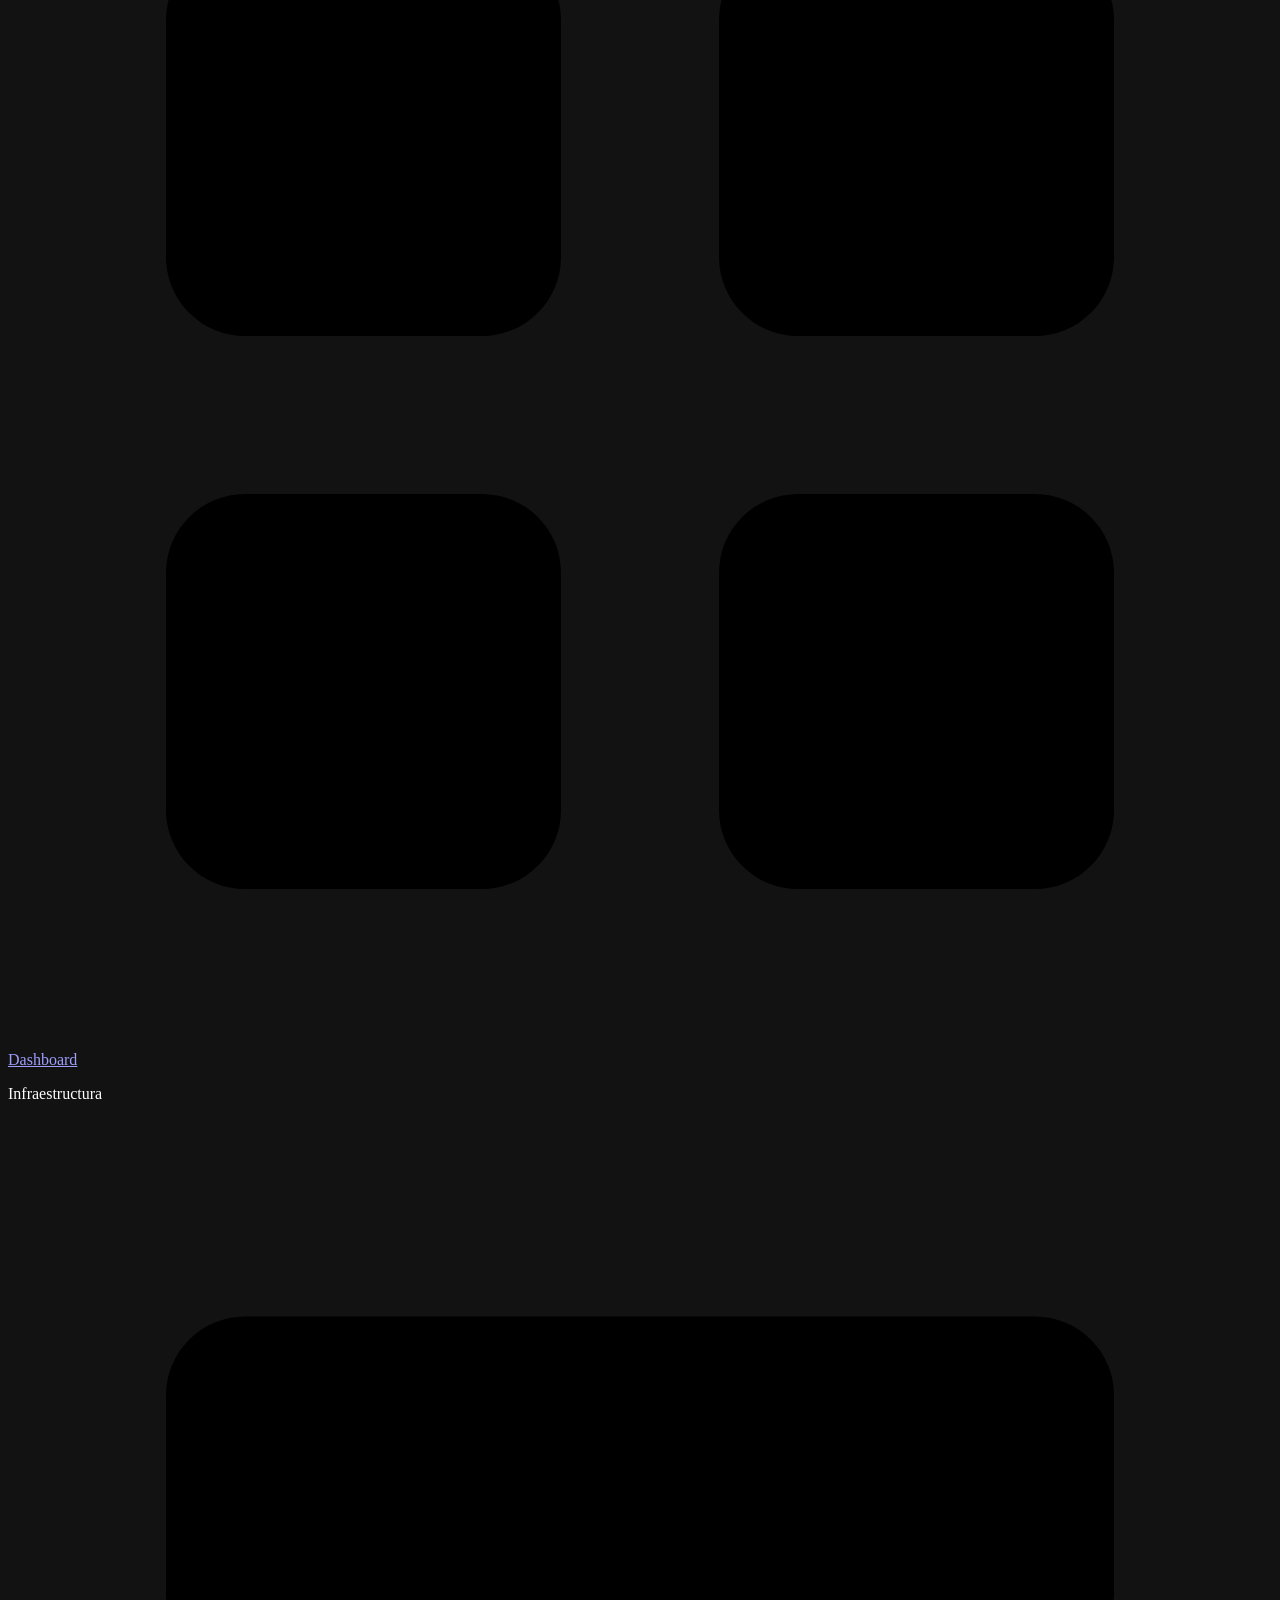
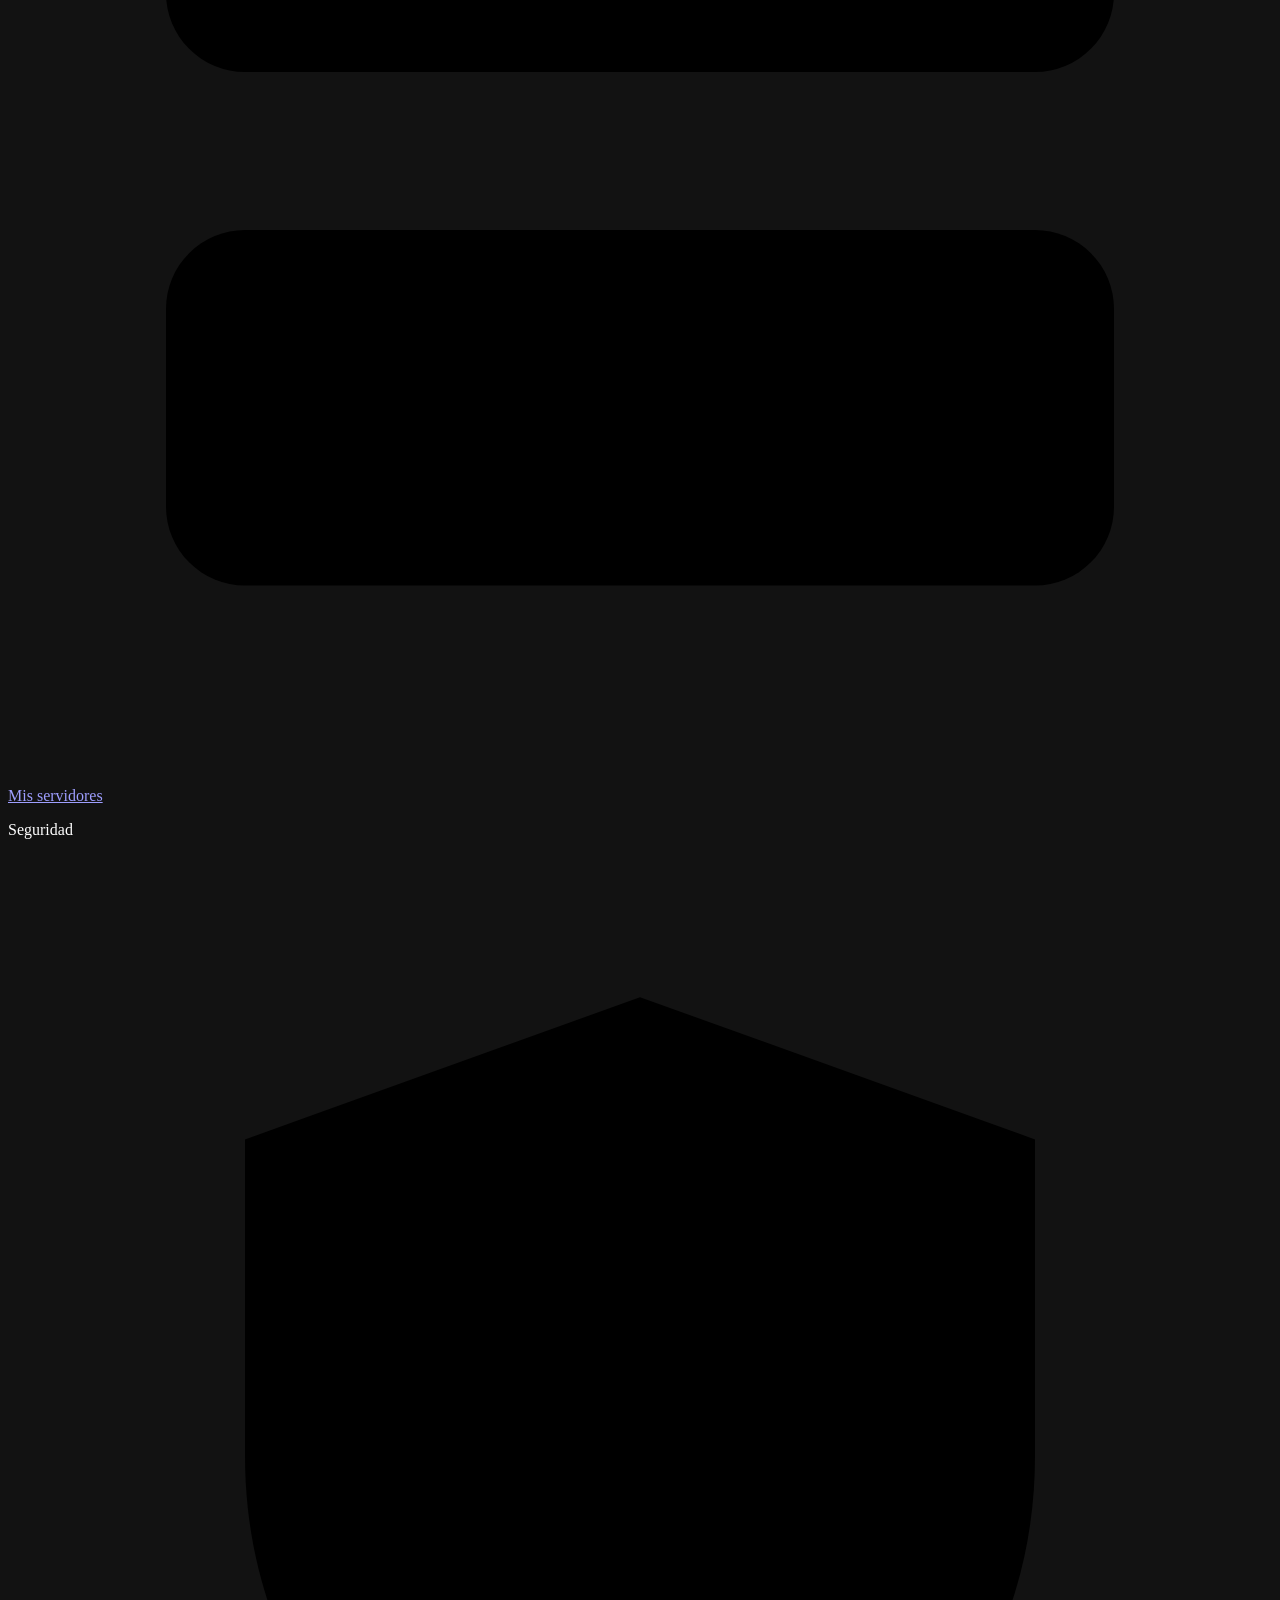
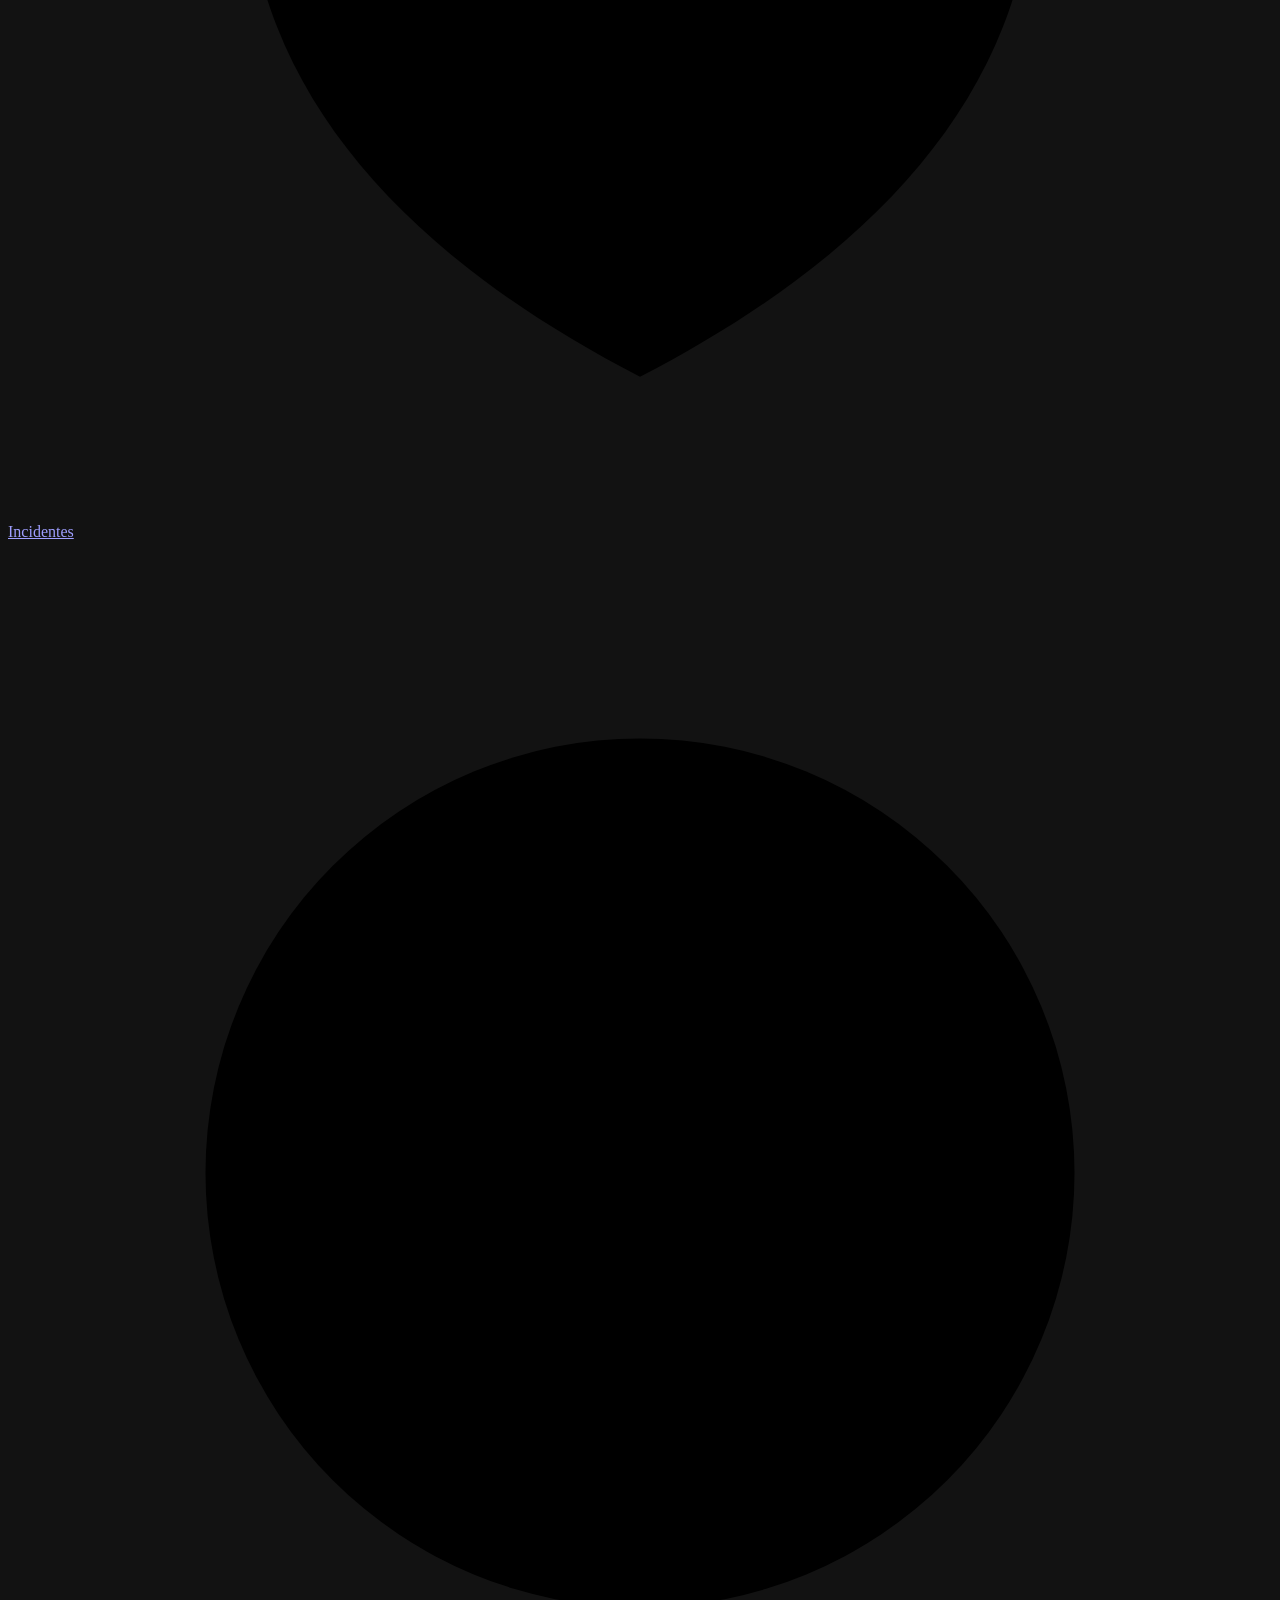
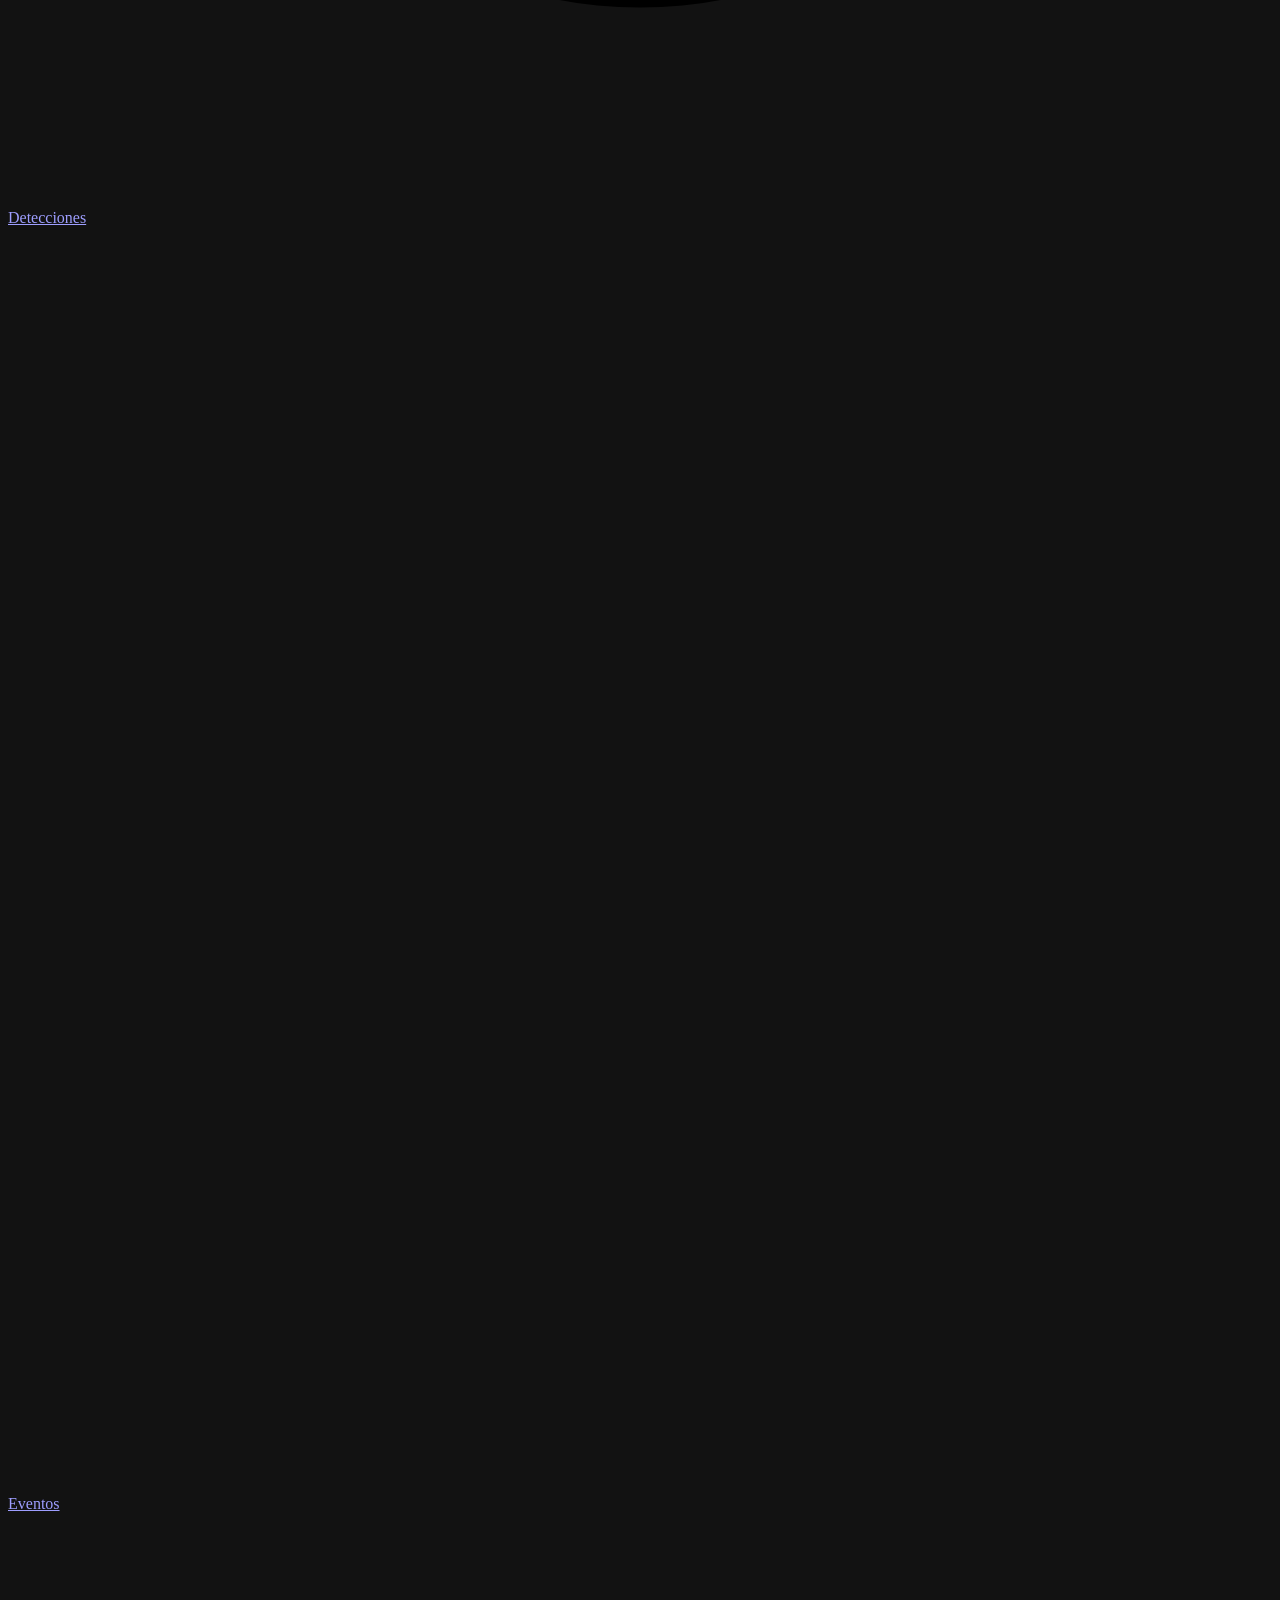
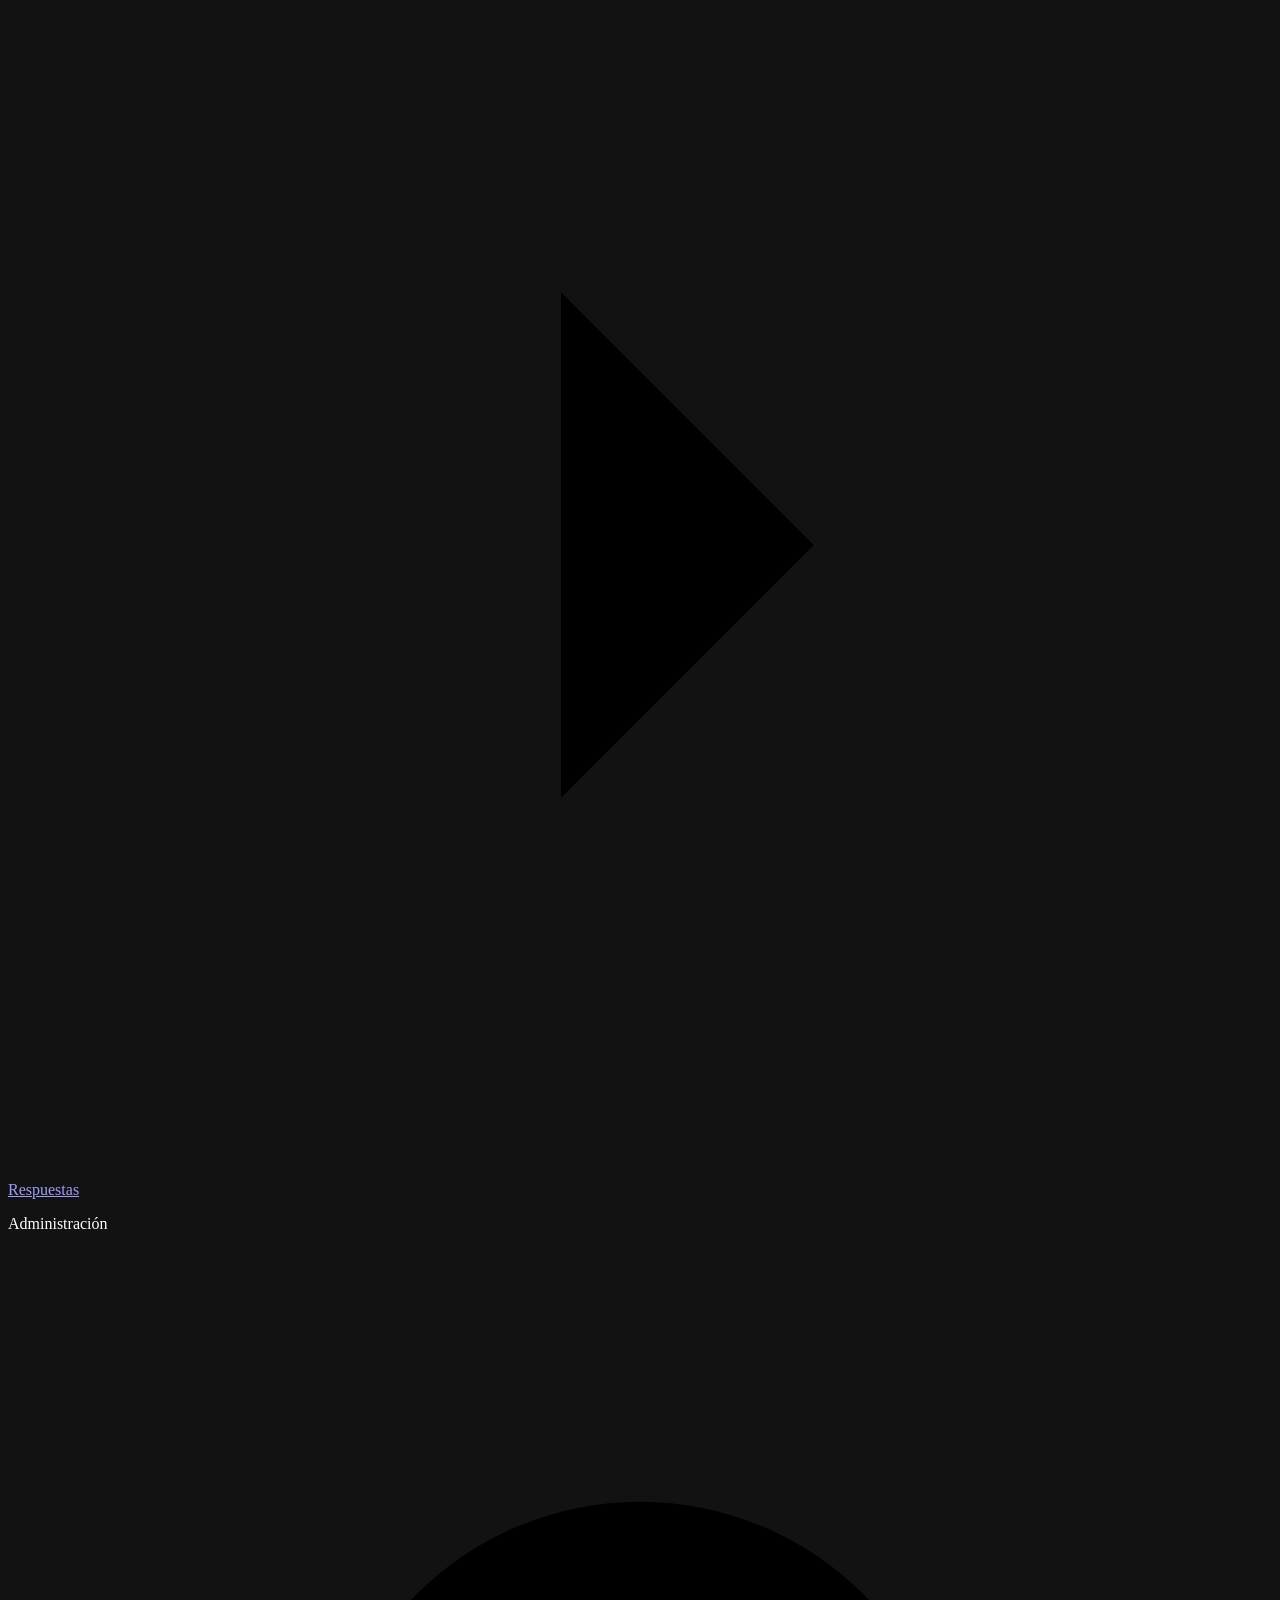
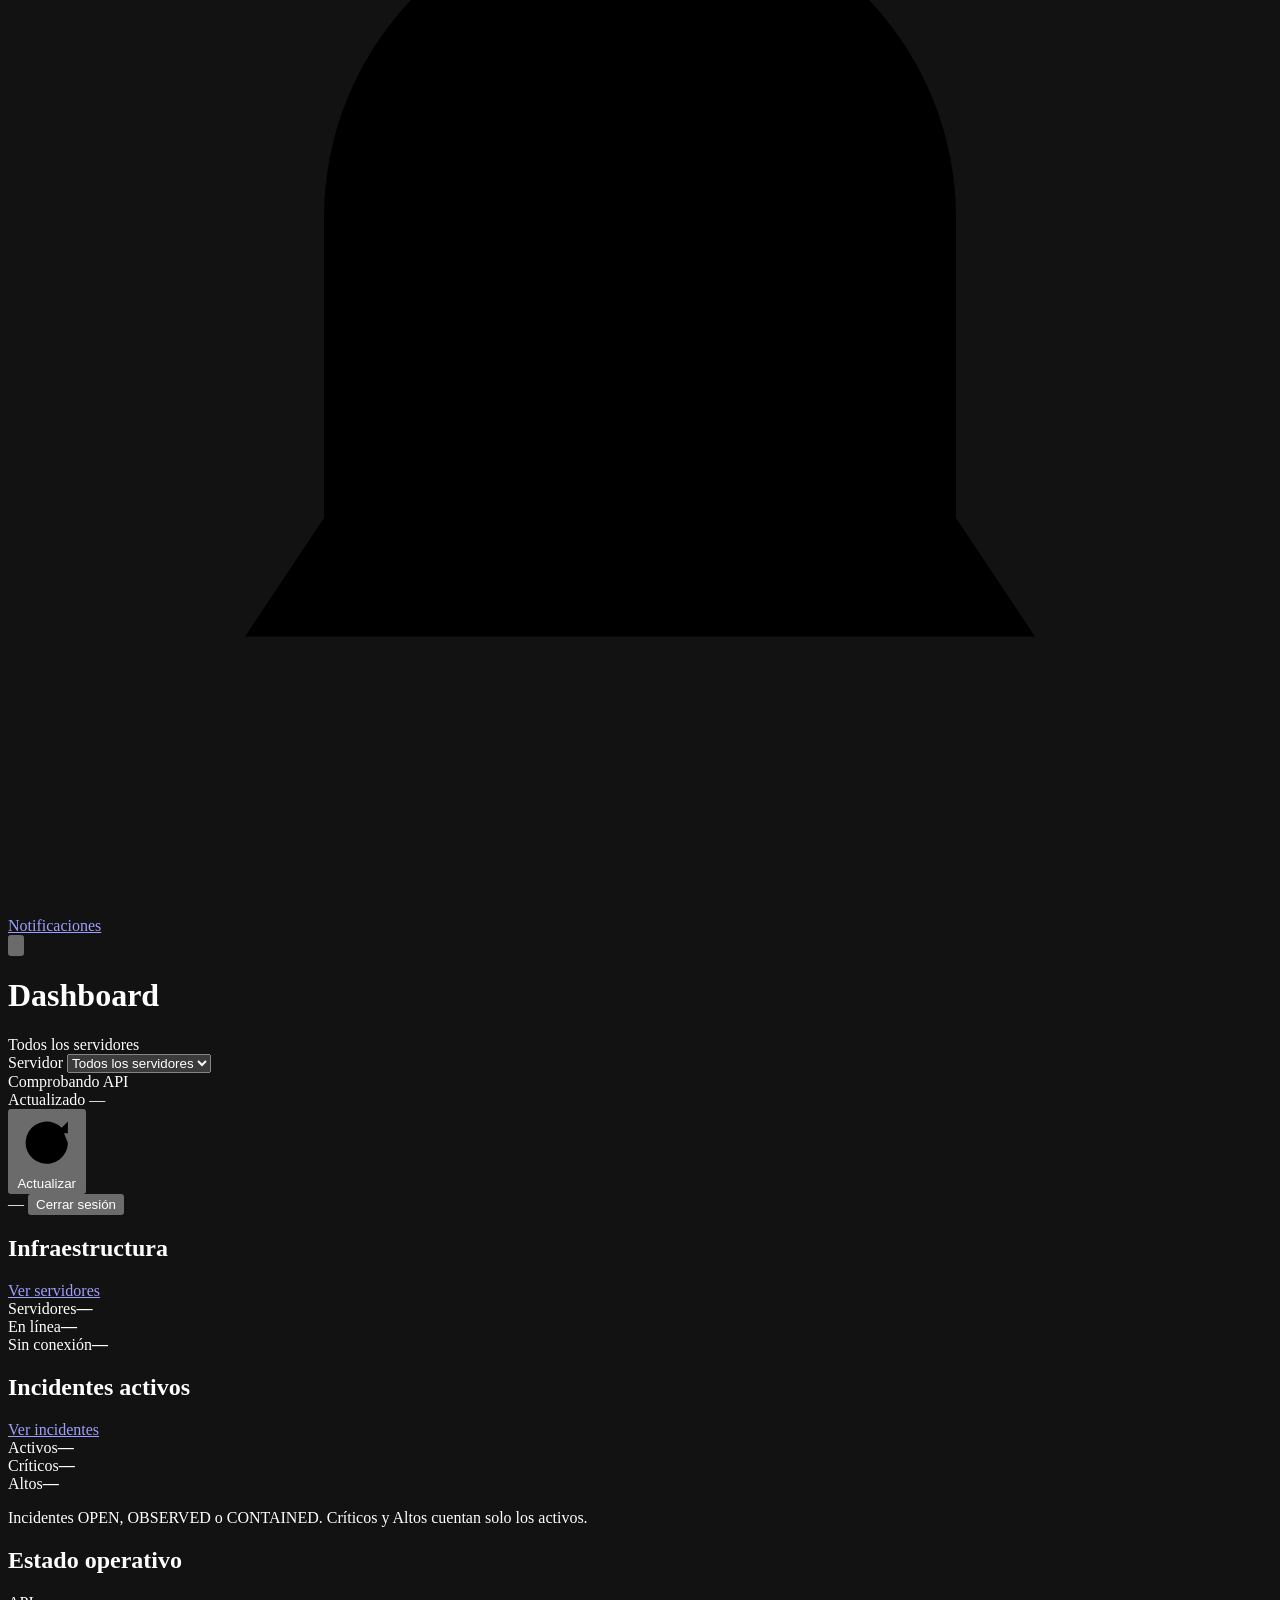
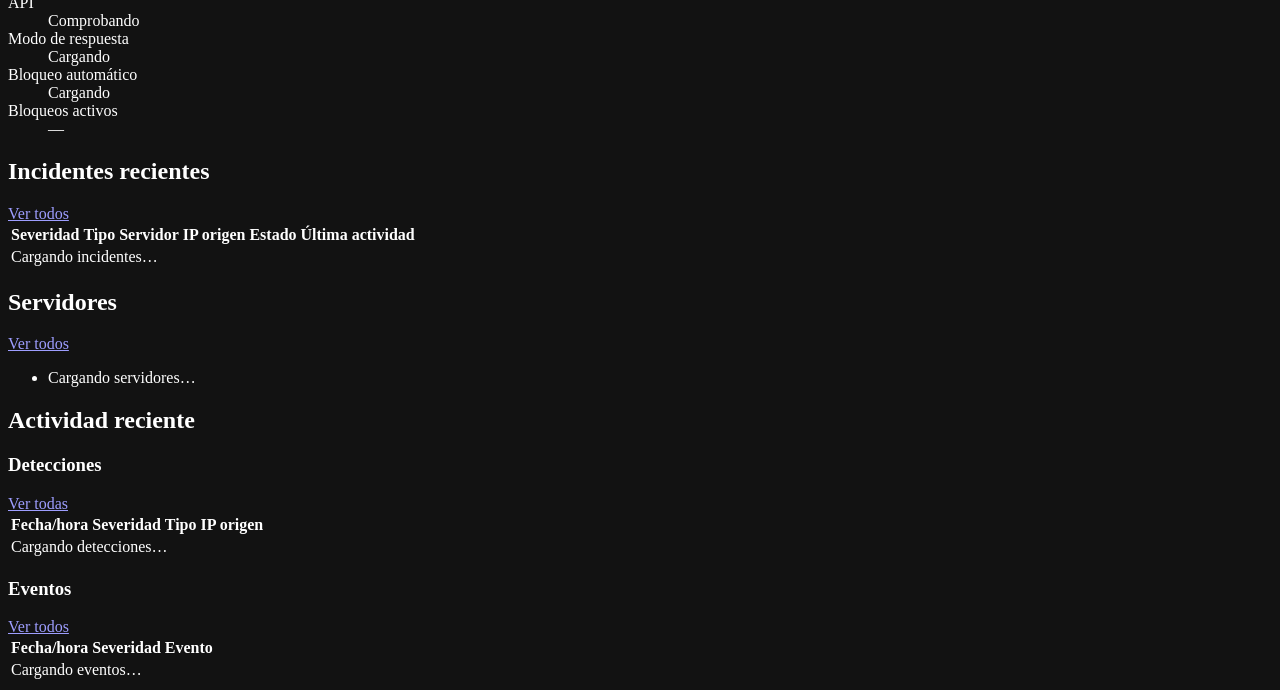
==== commit 9c8536d5: "funcionalidad: completar motor defensivo y operación de Nexora v1.0.0 Motor defensivo: incidentes, e" ====
--- a/app/api/dashboard/index.html
+++ b/app/api/dashboard/index.html
@@ -4,8 +4,10 @@
   <meta charset="utf-8">
   <meta name="viewport" content="width=device-width, initial-scale=1">
   <meta name="color-scheme" content="dark">
-  <meta name="theme-color" content="#101214">
-  <title>Overview | Auditoria System</title>
+  <meta name="theme-color" content="#0e1114">
+  <title>Dashboard | Nexora</title>
+  <meta name="description" content="Monitoreo, detección y respuesta para servidores Linux.">
+  <link rel="icon" type="image/svg+xml" href="[data-uri]">
   <link rel="stylesheet" href="/dashboard/assets/styles.css">
   <script src="/dashboard/assets/dashboard.js" defer></script>
 </head>
@@ -14,35 +16,50 @@
   <div id="app-shell" class="app-shell">
     <aside id="sidebar" class="sidebar" aria-label="Navegación principal">
       <div class="sidebar-header">
-        <div class="sidebar-title">Auditoria System</div>
+        <div class="brand"><svg class="brand-mark" viewBox="0 0 24 24" aria-hidden="true" focusable="false"><path class="mark-diag" d="M4 4h4l12 16h-4Z"></path><path class="mark-stem" d="M4 4h4v16H4ZM16 4h4v16h-4Z"></path></svg><span class="sidebar-title">Nexora</span></div>
         <button id="sidebar-collapse" class="sidebar-control" type="button" aria-controls="sidebar" aria-label="Contraer menú" aria-expanded="true">
           <svg viewBox="0 0 16 16" aria-hidden="true" focusable="false"><path d="m10 3-5 5 5 5"></path></svg>
         </button>
       </div>
       <nav>
-        <a class="nav-item" data-module="overview" href="/dashboard" aria-label="Overview" title="Overview">
-          <span class="nav-icon" aria-hidden="true">▦</span><span class="nav-label">Overview</span>
-        </a>
-        <a class="nav-item" data-module="events" href="/dashboard/events" aria-label="Eventos" title="Eventos">
-          <span class="nav-icon" aria-hidden="true">≡</span><span class="nav-label">Eventos</span>
-        </a>
-        <a class="nav-item" data-module="detections" href="/dashboard/detections" aria-label="Detecciones" title="Detecciones">
-          <span class="nav-icon" aria-hidden="true">△</span><span class="nav-label">Detecciones</span>
-        </a>
-        <a class="nav-item" data-module="responses" href="/dashboard/responses" aria-label="Respuestas" title="Respuestas">
-          <span class="nav-icon" aria-hidden="true">↳</span><span class="nav-label">Respuestas</span>
-        </a>
-        <a class="nav-item" data-module="notifications" href="/dashboard/notifications" aria-label="Notificaciones" title="Notificaciones">
-          <span class="nav-icon" aria-hidden="true">✉</span><span class="nav-label">Notificaciones</span>
-        </a>
-        <a class="nav-item" data-module="servers" href="/dashboard/servers" aria-label="Mis servidores" title="Mis servidores">
-          <span class="nav-icon" aria-hidden="true">▣</span><span class="nav-label">Mis servidores</span>
-        </a>
-        <a class="nav-item" data-module="users" href="/dashboard/users" aria-label="Usuarios" title="Usuarios" hidden>
-          <span class="nav-icon" aria-hidden="true">○</span><span class="nav-label">Usuarios</span>
-        </a>
+        <div class="nav-group" role="group" aria-labelledby="nav-group-overview">
+          <p id="nav-group-overview" class="nav-group-label">Resumen</p>
+          <a class="nav-item" data-module="overview" href="/dashboard" aria-label="Dashboard" title="Dashboard">
+            <svg class="nav-icon" viewBox="0 0 16 16" aria-hidden="true" focusable="false"><rect x="2" y="2" width="5" height="5" rx="1"></rect><rect x="9" y="2" width="5" height="5" rx="1"></rect><rect x="2" y="9" width="5" height="5" rx="1"></rect><rect x="9" y="9" width="5" height="5" rx="1"></rect></svg><span class="nav-label">Dashboard</span>
+          </a>
+        </div>
+        <div class="nav-group" role="group" aria-labelledby="nav-group-infra">
+          <p id="nav-group-infra" class="nav-group-label">Infraestructura</p>
+          <a class="nav-item" data-module="servers" href="/dashboard/servers" aria-label="Mis servidores" title="Mis servidores">
+            <svg class="nav-icon" viewBox="0 0 16 16" aria-hidden="true" focusable="false"><rect x="2" y="2.5" width="12" height="4.5" rx="1"></rect><rect x="2" y="9" width="12" height="4.5" rx="1"></rect><path d="M4.5 4.75h.01M4.5 11.25h.01"></path></svg><span class="nav-label">Mis servidores</span>
+          </a>
+        </div>
+        <div class="nav-group" role="group" aria-labelledby="nav-group-security">
+          <p id="nav-group-security" class="nav-group-label">Seguridad</p>
+          <a class="nav-item" data-module="incidents" href="/dashboard/incidents" aria-label="Incidentes" title="Incidentes">
+            <svg class="nav-icon" viewBox="0 0 16 16" aria-hidden="true" focusable="false"><path d="M8 1.8 13 3.6v4c0 3-2.1 5.1-5 6.6-2.9-1.5-5-3.6-5-6.6v-4Z"></path><path d="M8 5.6v2.8M8 10.4h.01"></path></svg><span class="nav-label">Incidentes</span>
+          </a>
+          <a class="nav-item" data-module="detections" href="/dashboard/detections" aria-label="Detecciones" title="Detecciones">
+            <svg class="nav-icon" viewBox="0 0 16 16" aria-hidden="true" focusable="false"><circle cx="8" cy="8" r="5.5"></circle><circle cx="8" cy="8" r="1.8"></circle><path d="M8 2.5V4.2M8 11.8v1.7M2.5 8h1.7M11.8 8h1.7"></path></svg><span class="nav-label">Detecciones</span>
+          </a>
+          <a class="nav-item" data-module="events" href="/dashboard/events" aria-label="Eventos" title="Eventos">
+            <svg class="nav-icon" viewBox="0 0 16 16" aria-hidden="true" focusable="false"><path d="M2.5 4h11M2.5 8h11M2.5 12h7"></path></svg><span class="nav-label">Eventos</span>
+          </a>
+          <a class="nav-item" data-module="responses" href="/dashboard/responses" aria-label="Respuestas" title="Respuestas">
+            <svg class="nav-icon" viewBox="0 0 16 16" aria-hidden="true" focusable="false"><path d="M2.5 8h7M7 4.8 10.2 8 7 11.2"></path><path d="M13 3v10"></path></svg><span class="nav-label">Respuestas</span>
+          </a>
+        </div>
+        <div class="nav-group" role="group" aria-labelledby="nav-group-admin">
+          <p id="nav-group-admin" class="nav-group-label">Administración</p>
+          <a class="nav-item" data-module="notifications" href="/dashboard/notifications" aria-label="Notificaciones" title="Notificaciones">
+            <svg class="nav-icon" viewBox="0 0 16 16" aria-hidden="true" focusable="false"><path d="M4 11V7.2a4 4 0 0 1 8 0V11l1 1.5H3Z"></path><path d="M6.5 14h3"></path></svg><span class="nav-label">Notificaciones</span>
+          </a>
+          <a class="nav-item" data-module="users" href="/dashboard/users" aria-label="Usuarios" title="Usuarios" hidden>
+            <svg class="nav-icon" viewBox="0 0 16 16" aria-hidden="true" focusable="false"><circle cx="8" cy="5.5" r="2.5"></circle><path d="M3 13.5c.4-2.5 2.5-4 5-4s4.6 1.5 5 4"></path></svg><span class="nav-label">Usuarios</span>
+          </a>
+        </div>
       </nav>
-      <p class="sidebar-note">Solo lectura</p>
+      <div id="sidebar-account" class="sidebar-account" aria-label="Cuenta y estado"></div>
     </aside>
     <button id="sidebar-backdrop" class="sidebar-backdrop" type="button" aria-label="Cerrar menú" tabindex="-1" hidden></button>
 
@@ -52,7 +69,7 @@
           <svg viewBox="0 0 16 16" aria-hidden="true" focusable="false"><path d="M2 4h12M2 8h12M2 12h12"></path></svg>
         </button>
         <div class="page-identity">
-          <h1>Auditoria System</h1>
+          <h1 id="page-title">Dashboard</h1>
           <span id="hostname" class="hostname">Todos los servidores</span>
         </div>
         <div class="server-selector-wrap">
@@ -67,14 +84,17 @@
             <span id="api-status">Comprobando API</span>
           </div>
           <div class="refresh-meta">
-            <span>Última actualización:</span>
+            <span>Actualizado</span>
             <time id="last-updated">—</time>
           </div>
-          <span id="current-user" class="current-user">—</span>
-          <button id="logout-button" class="quiet-button" type="button">Cerrar sesión</button>
           <button id="refresh-button" class="refresh-button" type="button" aria-controls="module-content">
-            <span aria-hidden="true">↻</span> Actualizar
+            <svg viewBox="0 0 16 16" aria-hidden="true" focusable="false"><path d="M13.5 8a5.5 5.5 0 1 1-1.6-3.9M13.5 2.5v3h-3"></path></svg>
+            Actualizar
           </button>
+          <div class="account">
+            <span id="current-user" class="current-user">—</span>
+            <button id="logout-button" class="quiet-button" type="button">Cerrar sesión</button>
+          </div>
         </div>
       </header>
 
@@ -82,59 +102,98 @@
 
       <div id="module-content">
         <div class="module-view" data-view="overview">
-          <section class="summary-section" aria-labelledby="summary-title">
-            <div class="module-heading"><h2 id="summary-title">Overview</h2></div>
-            <div class="fleet-metric-grid" aria-live="polite" aria-label="Resumen de servidores">
-              <article class="metric-card"><span>Total servidores</span><strong id="fleet-total" class="metric-value loading-value">—</strong></article>
-              <article class="metric-card fleet-online"><span>En línea</span><strong id="fleet-online" class="metric-value loading-value">—</strong></article>
-              <article class="metric-card fleet-offline"><span>Sin conexión</span><strong id="fleet-offline" class="metric-value loading-value">—</strong></article>
-              <article class="metric-card fleet-unknown"><span>Desconocidos</span><strong id="fleet-unknown" class="metric-value loading-value">—</strong></article>
-            </div>
-            <div class="metric-grid security-metric-grid" aria-live="polite">
-              <article class="metric-card"><span>Total eventos</span><strong id="metric-total" class="metric-value loading-value">—</strong></article>
-              <article class="metric-card severity-critical"><span>Críticos</span><strong id="metric-critical" class="metric-value loading-value">—</strong></article>
-              <article class="metric-card severity-high"><span>Altos</span><strong id="metric-high" class="metric-value loading-value">—</strong></article>
-              <article class="metric-card severity-medium"><span>Medios</span><strong id="metric-medium" class="metric-value loading-value">—</strong></article>
-              <article class="metric-card metric-blocks"><span>Bloqueos activos</span><strong id="metric-blocks" class="metric-value loading-value">—</strong></article>
+          <section class="kpi-band" aria-label="Resumen de infraestructura e incidentes">
+            <div class="kpi-group" aria-labelledby="kpi-infra-title" aria-live="polite">
+              <div class="kpi-heading">
+                <h2 id="kpi-infra-title">Infraestructura</h2>
+                <a class="view-all" href="/dashboard/servers">Ver servidores</a>
+              </div>
+              <div class="kpi-row">
+                <div class="kpi"><span class="kpi-label">Servidores</span><strong id="fleet-total" class="kpi-value loading-value">—</strong></div>
+                <div class="kpi kpi-online"><span class="kpi-label">En línea</span><strong id="fleet-online" class="kpi-value loading-value">—</strong></div>
+                <div class="kpi kpi-offline"><span class="kpi-label">Sin conexión</span><strong id="fleet-offline" class="kpi-value loading-value">—</strong></div>
+              </div>
+              <div id="fleet-bar" class="fleet-bar" role="img" aria-label="Estado de la flota no disponible todavía">
+                <span class="fleet-segment is-online"></span><span class="fleet-segment is-offline"></span><span class="fleet-segment is-unknown"></span>
+              </div>
+              <p id="fleet-unknown-wrap" class="kpi-note" hidden><span id="fleet-unknown">0</span> sin estado conocido</p>
+            </div>
+            <div class="kpi-group" aria-labelledby="kpi-incidents-title" aria-live="polite">
+              <div class="kpi-heading">
+                <h2 id="kpi-incidents-title">Incidentes activos</h2>
+                <a class="view-all" href="/dashboard/incidents">Ver incidentes</a>
+              </div>
+              <div class="kpi-row">
+                <div class="kpi"><span class="kpi-label">Activos</span><strong id="incidents-active" class="kpi-value loading-value">—</strong></div>
+                <div class="kpi kpi-critical"><span class="kpi-label">Críticos</span><strong id="incidents-critical" class="kpi-value loading-value">—</strong></div>
+                <div class="kpi kpi-high"><span class="kpi-label">Altos</span><strong id="incidents-high" class="kpi-value loading-value">—</strong></div>
+              </div>
+              <p class="kpi-note">Incidentes OPEN, OBSERVED o CONTAINED. Críticos y Altos cuentan solo los activos.</p>
             </div>
           </section>
 
           <section class="status-panel" aria-labelledby="status-title">
-            <h2 id="status-title">Estado</h2>
+            <h2 id="status-title">Estado operativo</h2>
             <dl class="status-details">
-              <div><dt>Presencia</dt><dd id="status-presence"><span class="skeleton-text">Cargando</span></dd></div>
-              <div><dt>Último contacto</dt><dd id="status-last-seen"><span class="skeleton-text">Cargando</span></dd></div>
+              <div data-agent-only hidden><dt>Presencia</dt><dd id="status-presence"><span class="skeleton-text">Cargando</span></dd></div>
+              <div data-agent-only hidden><dt>Último contacto</dt><dd id="status-last-seen"><span class="skeleton-text">Cargando</span></dd></div>
+              <div data-agent-only hidden><dt>Hostname</dt><dd id="status-hostname" class="monospace">—</dd></div>
               <div><dt>API</dt><dd id="status-api">Comprobando</dd></div>
-              <div><dt>Hostname</dt><dd id="status-hostname" class="monospace">—</dd></div>
               <div><dt>Modo de respuesta</dt><dd id="response-mode"><span class="skeleton-text">Cargando</span></dd></div>
               <div><dt>Bloqueo automático</dt><dd id="automatic-blocking"><span class="skeleton-text">Cargando</span></dd></div>
+              <div><dt>Bloqueos activos</dt><dd id="metric-blocks" class="loading-value">—</dd></div>
             </dl>
           </section>
 
-          <div class="overview-activity">
-            <section class="data-panel" aria-labelledby="overview-events-title">
+          <section class="data-panel" aria-labelledby="overview-incidents-title">
+            <div class="panel-heading">
+              <h2 id="overview-incidents-title">Incidentes recientes</h2>
+              <a class="view-all" href="/dashboard/incidents">Ver todos</a>
+            </div>
+            <div class="table-wrap">
+              <table class="data-table overview-incidents-table" aria-labelledby="overview-incidents-title">
+                <thead><tr><th scope="col">Severidad</th><th scope="col">Tipo</th><th scope="col">Servidor</th><th scope="col">IP origen</th><th scope="col">Estado</th><th scope="col">Última actividad</th></tr></thead>
+                <tbody id="overview-incidents-body"><tr><td colspan="6" class="state-cell"><span class="spinner"></span> Cargando incidentes…</td></tr></tbody>
+              </table>
+            </div>
+          </section>
+
+          <div class="overview-grid">
+            <section class="data-panel" aria-labelledby="overview-servers-title">
               <div class="panel-heading">
-                <h2 id="overview-events-title">Eventos recientes</h2>
-                <a class="view-all" href="/dashboard/events">Ver todos →</a>
-              </div>
-              <div class="table-wrap">
-                <table class="overview-events-table" aria-labelledby="overview-events-title">
-                  <thead><tr><th>Servidor</th><th>Fecha/hora</th><th>Severidad</th><th>Tipo</th><th>Descripción</th></tr></thead>
-                  <tbody id="overview-events-body"><tr><td colspan="5" class="state-cell"><span class="spinner"></span> Cargando eventos…</td></tr></tbody>
-                </table>
-              </div>
+                <h2 id="overview-servers-title">Servidores</h2>
+                <a class="view-all" href="/dashboard/servers">Ver todos</a>
+              </div>
+              <ul id="overview-servers" class="server-list" aria-labelledby="overview-servers-title"><li class="state-cell"><span class="spinner"></span> Cargando servidores…</li></ul>
             </section>
 
-            <section class="data-panel" aria-labelledby="overview-detections-title">
+            <section class="data-panel" aria-labelledby="overview-activity-title">
               <div class="panel-heading">
-                <h2 id="overview-detections-title">Detecciones recientes</h2>
-                <a class="view-all" href="/dashboard/detections">Ver todas →</a>
-              </div>
-              <div class="table-wrap">
-                <table class="overview-detections-table" aria-labelledby="overview-detections-title">
-                  <thead><tr><th>Servidor</th><th>Severidad</th><th>Tipo</th><th>IP origen</th><th>Fecha/hora</th><th>Descripción</th></tr></thead>
-                  <tbody id="overview-detections-body"><tr><td colspan="6" class="state-cell"><span class="spinner"></span> Cargando detecciones…</td></tr></tbody>
-                </table>
+                <h2 id="overview-activity-title">Actividad reciente</h2>
+              </div>
+              <div class="activity-block">
+                <div class="activity-heading">
+                  <h3 id="overview-detections-title">Detecciones</h3>
+                  <a class="view-all" href="/dashboard/detections">Ver todas</a>
+                </div>
+                <div class="table-wrap">
+                  <table class="data-table overview-detections-table" aria-labelledby="overview-detections-title">
+                    <thead><tr><th scope="col">Fecha/hora</th><th scope="col">Severidad</th><th scope="col">Tipo</th><th scope="col">IP origen</th></tr></thead>
+                    <tbody id="overview-detections-body"><tr><td colspan="4" class="state-cell"><span class="spinner"></span> Cargando detecciones…</td></tr></tbody>
+                  </table>
+                </div>
+              </div>
+              <div class="activity-block">
+                <div class="activity-heading">
+                  <h3 id="overview-events-title">Eventos</h3>
+                  <a class="view-all" href="/dashboard/events">Ver todos</a>
+                </div>
+                <div class="table-wrap">
+                  <table class="data-table overview-events-table" aria-labelledby="overview-events-title">
+                    <thead><tr><th scope="col">Fecha/hora</th><th scope="col">Severidad</th><th scope="col">Evento</th></tr></thead>
+                    <tbody id="overview-events-body"><tr><td colspan="3" class="state-cell"><span class="spinner"></span> Cargando eventos…</td></tr></tbody>
+                  </table>
+                </div>
               </div>
             </section>
           </div>
@@ -144,14 +203,14 @@
           <section class="module-section" aria-labelledby="events-title">
             <div class="module-heading"><h2 id="events-title">Eventos</h2><span id="events-count" class="panel-count">—</span></div>
             <form id="events-filters" class="filter-bar" action="/dashboard/events" method="get">
-              <label>Severidad<select name="severity"><option value="">Todas</option><option value="critical">Crítica</option><option value="high">Alta</option><option value="medium">Media</option><option value="low">Baja</option></select></label>
+              <label>Severidad<select name="severity"><option value="">Todas</option><option value="critical">Critical</option><option value="high">High</option><option value="medium">Medium</option><option value="low">Low</option></select></label>
               <label>Categoría<input name="category" type="text" autocomplete="off" placeholder="Todas"></label>
               <label>Tipo<input name="event_type" type="text" autocomplete="off" placeholder="Todos"></label>
               <div class="filter-actions"><button type="submit">Aplicar</button><button type="button" data-reset-filters>Limpiar</button></div>
             </form>
             <div class="table-wrap data-table-wrap">
-              <table class="events-table" aria-labelledby="events-title">
-                <thead><tr><th>Servidor</th><th>Fecha/hora</th><th>Severidad</th><th>Categoría</th><th>Tipo</th><th>Descripción</th></tr></thead>
+              <table class="data-table events-table" aria-labelledby="events-title">
+                <thead><tr><th scope="col">Servidor</th><th scope="col">Fecha/hora</th><th scope="col">Severidad</th><th scope="col">Categoría</th><th scope="col">Tipo</th><th scope="col">Descripción</th></tr></thead>
                 <tbody id="events-body"><tr><td colspan="6" class="state-cell"><span class="spinner"></span> Cargando eventos…</td></tr></tbody>
               </table>
             </div>
@@ -162,15 +221,79 @@
           <section class="module-section" aria-labelledby="detections-title">
             <div class="module-heading"><h2 id="detections-title">Detecciones</h2><span id="detections-count" class="panel-count">—</span></div>
             <form id="detections-filters" class="filter-bar" action="/dashboard/detections" method="get">
-              <label>Severidad<select name="severity"><option value="">Todas</option><option value="critical">Crítica</option><option value="high">Alta</option><option value="medium">Media</option><option value="low">Baja</option></select></label>
+              <label>Severidad<select name="severity"><option value="">Todas</option><option value="critical">Critical</option><option value="high">High</option><option value="medium">Medium</option><option value="low">Low</option></select></label>
               <label>Tipo<input name="event_type" type="text" autocomplete="off" placeholder="Todos"></label>
               <div class="filter-actions"><button type="submit">Aplicar</button><button type="button" data-reset-filters>Limpiar</button></div>
             </form>
             <div class="table-wrap data-table-wrap">
-              <table class="detections-table" aria-labelledby="detections-title">
-                <thead><tr><th>Servidor</th><th>Severidad</th><th>Tipo</th><th>IP origen</th><th>Fecha/hora</th><th>Descripción</th></tr></thead>
+              <table class="data-table detections-table" aria-labelledby="detections-title">
+                <thead><tr><th scope="col">Servidor</th><th scope="col">Severidad</th><th scope="col">Tipo</th><th scope="col">IP origen</th><th scope="col">Fecha/hora</th><th scope="col">Descripción</th></tr></thead>
                 <tbody id="detections-body"><tr><td colspan="6" class="state-cell"><span class="spinner"></span> Cargando detecciones…</td></tr></tbody>
               </table>
+            </div>
+          </section>
+        </div>
+
+        <div class="module-view" data-view="incidents" hidden>
+          <section id="incidents-list-section" class="module-section" aria-labelledby="incidents-title">
+            <div class="module-heading"><h2 id="incidents-title">Incidentes</h2><span id="incidents-count" class="panel-count">—</span></div>
+            <form id="incidents-filters" class="filter-bar incidents-filter-bar" action="/dashboard/incidents" method="get">
+              <label>Severidad<select name="severity"><option value="">Todas</option><option value="critical">Critical</option><option value="high">High</option><option value="medium">Medium</option><option value="low">Low</option></select></label>
+              <label>Estado<select name="status"><option value="">Todos</option><option value="OPEN">Open</option><option value="OBSERVED">Observed</option><option value="CONTAINED">Contained</option><option value="CLOSED">Closed</option></select></label>
+              <label>Tipo<input name="incident_type" type="text" maxlength="128" pattern="[A-Z0-9_]+" autocomplete="off" placeholder="SSH_BRUTE_FORCE_ATTEMPT" title="Código de tipo en mayúsculas, por ejemplo SSH_BRUTE_FORCE_ATTEMPT"></label>
+              <label>Desde<input name="since" type="date"></label>
+              <label>Hasta<input name="until" type="date"></label>
+              <div class="filter-actions"><button type="submit">Aplicar</button><button type="button" data-reset-filters>Limpiar</button></div>
+            </form>
+            <div class="table-wrap data-table-wrap">
+              <table class="data-table incidents-table" aria-labelledby="incidents-title">
+                <thead><tr><th scope="col">ID</th><th scope="col">Severidad</th><th scope="col">Tipo</th><th scope="col">Servidor</th><th scope="col">IP origen</th><th scope="col">Estado</th><th scope="col">Última actividad</th></tr></thead>
+                <tbody id="incidents-body"><tr><td colspan="7" class="state-cell"><span class="spinner"></span> Cargando incidentes…</td></tr></tbody>
+              </table>
+            </div>
+            <nav class="pagination" aria-label="Paginación de incidentes">
+              <button id="incidents-previous" class="table-action" type="button" disabled>← Anterior</button>
+              <span id="incidents-page" class="panel-count">—</span>
+              <button id="incidents-next" class="table-action" type="button" disabled>Siguiente →</button>
+            </nav>
+          </section>
+
+          <section id="incident-detail-section" class="module-section incident-detail" aria-labelledby="incident-detail-title" hidden>
+            <a id="incident-back" class="back-link" href="/dashboard/incidents" data-keep-query="true">← Volver a incidentes</a>
+            <header class="incident-hero">
+              <p id="incident-kicker" class="incident-kicker">Incidente</p>
+              <div class="incident-hero-line">
+                <h2 id="incident-detail-title" class="incident-id">Incidente</h2>
+                <div id="incident-badges" class="badge-row"></div>
+              </div>
+              <dl id="incident-header" class="summary-grid"></dl>
+            </header>
+
+            <section id="incident-actions-section" class="proposal" aria-labelledby="incident-actions-title" hidden>
+              <div class="proposal-heading">
+                <h3 id="incident-actions-title">Respuesta propuesta</h3>
+                <p id="incident-actions-hint" class="proposal-hint">El agente aplicará la acción solo si usted la aprueba y la revalida antes de ejecutarla.</p>
+              </div>
+              <div id="incident-actions-alert" class="inline-alert" role="alert" hidden></div>
+              <div id="incident-actions"></div>
+            </section>
+
+            <div class="incident-columns">
+              <section class="data-panel timeline-panel" aria-labelledby="incident-timeline-title">
+                <div class="panel-heading"><h3 id="incident-timeline-title">Línea de tiempo</h3><span id="incident-timeline-count" class="panel-count">—</span></div>
+                <ol id="incident-timeline" class="timeline" aria-labelledby="incident-timeline-title"></ol>
+              </section>
+              <div class="incident-side">
+                <section class="data-panel" aria-labelledby="incident-decision-title">
+                  <div class="panel-heading"><h3 id="incident-decision-title">Decisión y ejecución</h3></div>
+                  <dl id="incident-response" class="detail-list"></dl>
+                </section>
+                <section class="data-panel" aria-labelledby="incident-evidence-title">
+                  <div class="panel-heading"><h3 id="incident-evidence-title">Evidencia forense</h3><span id="incident-evidence-count" class="panel-count">—</span></div>
+                  <div class="scope-note" role="note">La evidencia se captura y permanece en el servidor del agente. Este panel muestra solo sus metadatos; los archivos no se descargan desde aquí.</div>
+                  <ul id="incident-evidence" class="evidence-list"></ul>
+                </section>
+              </div>
             </div>
           </section>
         </div>
@@ -183,8 +306,8 @@
               <div class="filter-actions"><button type="submit">Aplicar</button><button type="button" data-reset-filters>Limpiar</button></div>
             </form>
             <div class="table-wrap data-table-wrap">
-              <table class="responses-table" aria-labelledby="responses-title">
-                <thead><tr><th>Servidor</th><th>Fecha/hora</th><th>Tipo</th><th>IP objetivo</th><th>Acción</th><th>Estado</th><th>Ejecutado</th><th>Motivo</th></tr></thead>
+              <table class="data-table responses-table" aria-labelledby="responses-title">
+                <thead><tr><th scope="col">Servidor</th><th scope="col">Fecha/hora</th><th scope="col">Tipo</th><th scope="col">IP objetivo</th><th scope="col">Acción</th><th scope="col">Estado</th><th scope="col">Ejecutado</th><th scope="col">Motivo</th></tr></thead>
                 <tbody id="responses-body"><tr><td colspan="8" class="state-cell"><span class="spinner"></span> Cargando respuestas…</td></tr></tbody>
               </table>
             </div>
@@ -205,10 +328,10 @@
             </div>
             <form id="notifications-filters" class="filter-bar" action="/dashboard/notifications" method="get">
               <label>Estado<select name="status"><option value="">Todos</option><option value="sent">Enviadas</option><option value="failed">Fallidas</option><option value="pending">Pendientes</option></select></label>
-              <label>Severidad<select name="severity"><option value="">Todas</option><option value="critical">Crítica</option><option value="high">Alta</option></select></label>
-              <div class="filter-actions"><button type="submit">Aplicar</button><button type="button" data-reset-filters>Limpiar</button></div>
-            </form>
-            <div class="table-wrap data-table-wrap"><table aria-labelledby="notifications-title"><thead><tr><th>Fecha</th><th>Servidor</th><th>Severidad</th><th>Evento</th><th>Destinatario</th><th>Proveedor</th><th>Estado</th></tr></thead><tbody id="notifications-body"><tr><td colspan="7" class="state-cell">No hay notificaciones registradas.</td></tr></tbody></table></div>
+              <label>Severidad<select name="severity"><option value="">Todas</option><option value="critical">Critical</option><option value="high">High</option></select></label>
+              <div class="filter-actions"><button type="submit">Aplicar</button><button type="button" data-reset-filters>Limpiar</button></div>
+            </form>
+            <div class="table-wrap data-table-wrap"><table class="data-table notifications-table" aria-labelledby="notifications-title"><thead><tr><th scope="col">Fecha</th><th scope="col">Servidor</th><th scope="col">Severidad</th><th scope="col">Evento</th><th scope="col">Destinatario</th><th scope="col">Proveedor</th><th scope="col">Estado</th></tr></thead><tbody id="notifications-body"><tr><td colspan="7" class="state-cell">No hay notificaciones registradas.</td></tr></tbody></table></div>
           </section>
         </div>
 
@@ -223,8 +346,8 @@
             </form>
             <div id="users-alert" class="inline-alert" role="alert" hidden></div>
             <div class="table-wrap data-table-wrap">
-              <table class="users-table" aria-labelledby="users-title">
-                <thead><tr><th>Usuario</th><th>Rol</th><th>Servidores</th><th>Estado</th><th>Creado</th><th>Acciones</th></tr></thead>
+              <table class="data-table users-table" aria-labelledby="users-title">
+                <thead><tr><th scope="col">Usuario</th><th scope="col">Rol</th><th scope="col">Servidores</th><th scope="col">Estado</th><th scope="col">Creado</th><th scope="col">Acciones</th></tr></thead>
                 <tbody id="users-body"><tr><td colspan="6" class="state-cell"><span class="spinner"></span> Cargando usuarios…</td></tr></tbody>
               </table>
             </div>
@@ -238,11 +361,17 @@
               <button id="connect-server-button" class="primary-action" type="button">Conectar servidor</button>
             </div>
             <div id="servers-alert" class="inline-alert" role="alert" hidden></div>
+            <dl class="servers-summary" aria-label="Resumen de servidores">
+              <div><dt>Total</dt><dd id="servers-total">—</dd></div>
+              <div class="is-online"><dt>En línea</dt><dd id="servers-online">—</dd></div>
+              <div class="is-offline"><dt>Sin conexión</dt><dd id="servers-offline">—</dd></div>
+              <div id="servers-unknown-wrap" class="is-unknown" hidden><dt>Desconocido</dt><dd id="servers-unknown">—</dd></div>
+            </dl>
             <section id="registration-panel" class="registration-panel" aria-labelledby="registration-title" hidden>
               <div class="registration-header">
                 <div>
                   <h3 id="registration-title">Registrar agente</h3>
-                  <p>Ejecuta este comando una vez en el servidor que deseas conectar.</p>
+                  <p>Ejecute este comando una vez en el servidor que desea conectar.</p>
                 </div>
                 <button id="copy-registration-command" class="table-action" type="button">Copiar comando</button>
               </div>
@@ -250,8 +379,8 @@
               <p class="registration-expiry">El token vence en <time id="registration-expires-at">—</time> y solo puede utilizarse una vez.</p>
             </section>
             <div class="table-wrap data-table-wrap">
-              <table class="servers-table" aria-labelledby="servers-title">
-                <thead><tr><th>Servidor</th><th>Estado</th><th>Último contacto</th><th>Agent ID</th><th>Registrado</th></tr></thead>
+              <table class="data-table servers-table" aria-labelledby="servers-title">
+                <thead><tr><th scope="col">Servidor</th><th scope="col">Estado</th><th scope="col">Último contacto</th><th scope="col">Agent ID</th><th scope="col">Registrado</th></tr></thead>
                 <tbody id="servers-body"><tr><td colspan="5" class="state-cell"><span class="spinner"></span> Cargando servidores…</td></tr></tbody>
               </table>
             </div>
